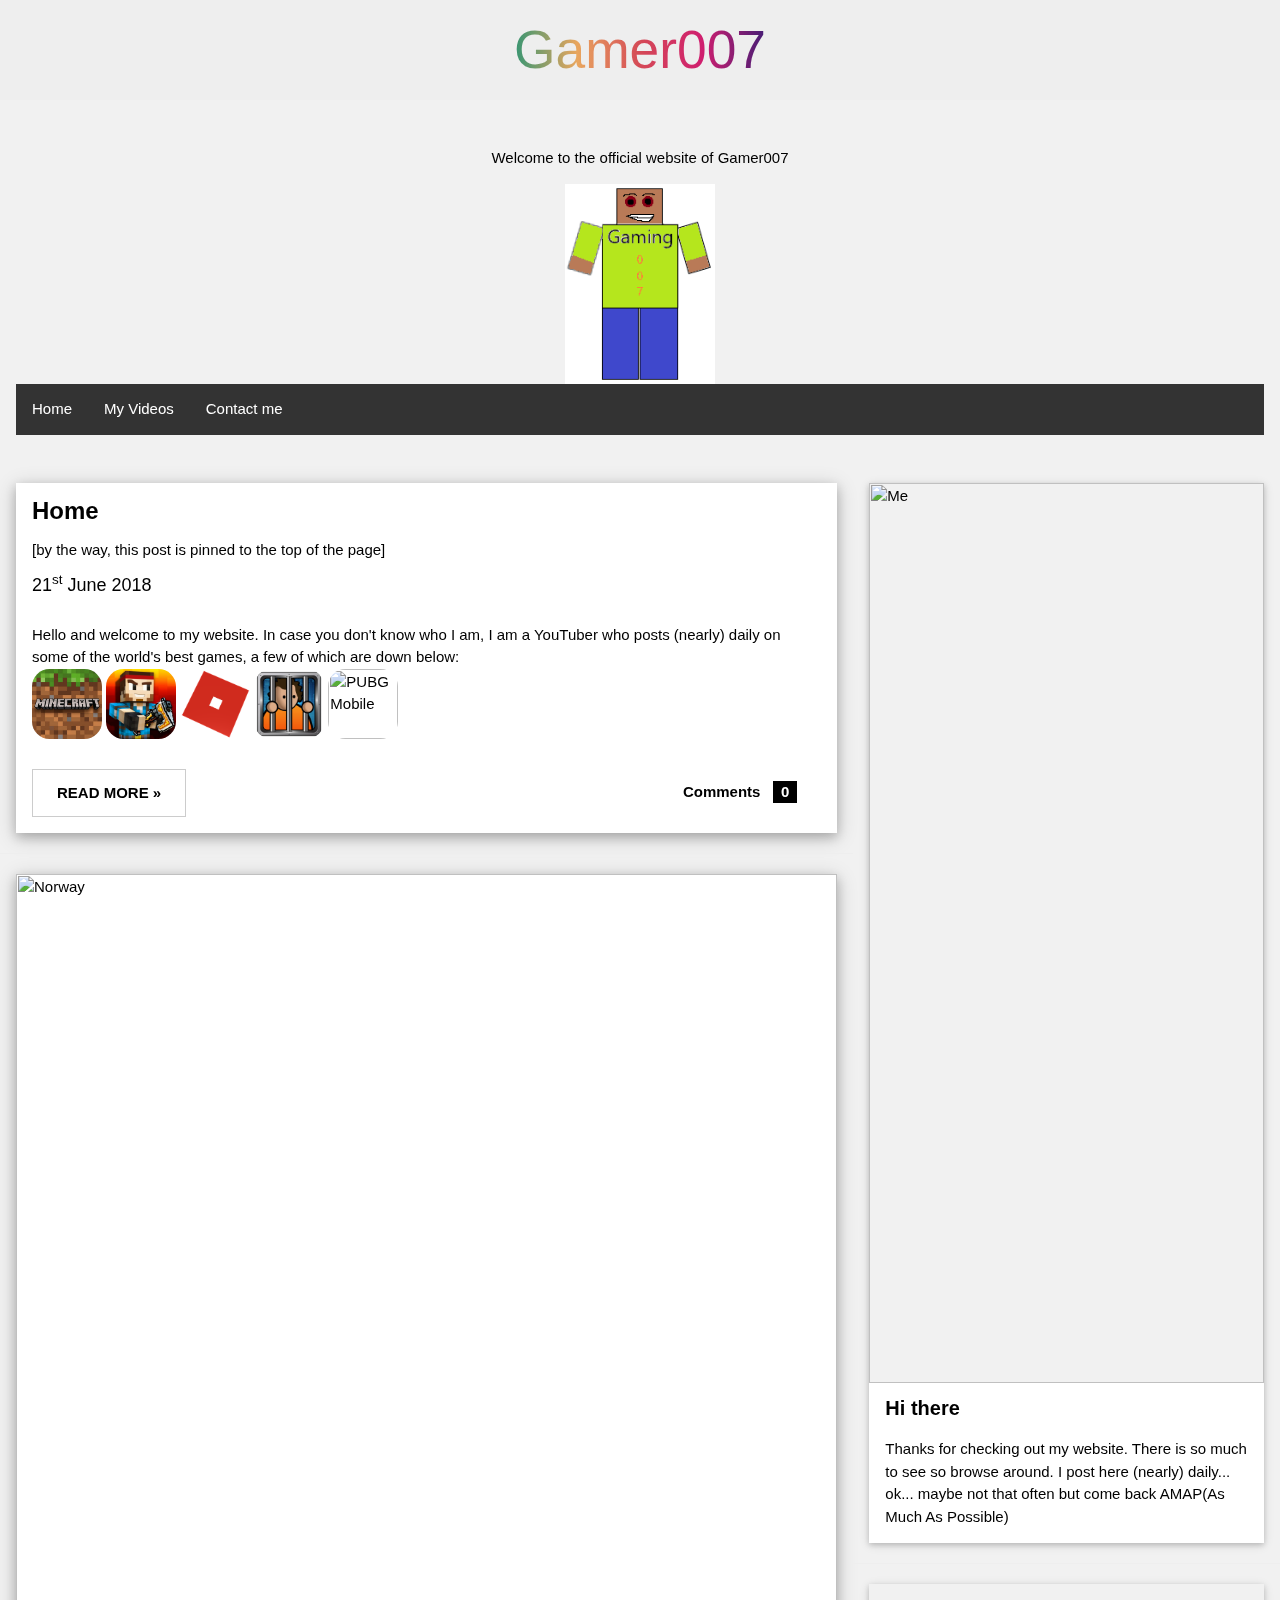
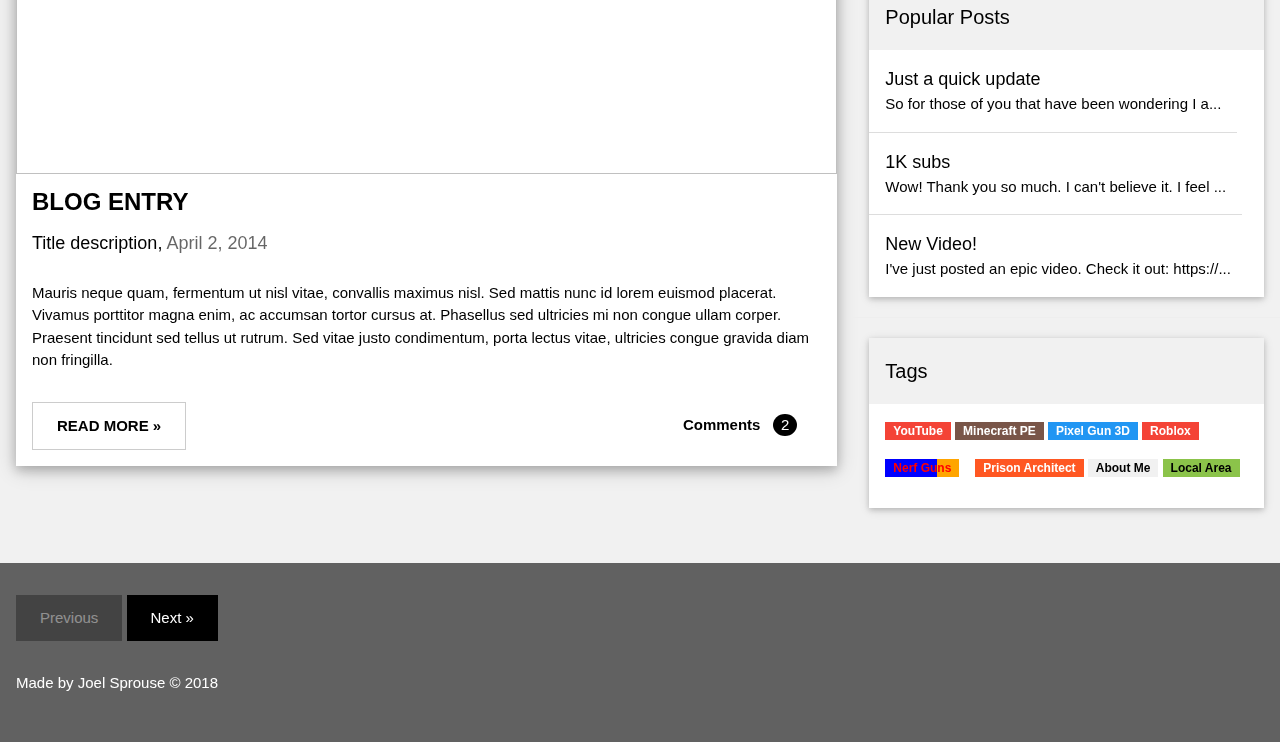
==== website/index.html @ 5d57d632 "File Reorganisation" ====
<html>
<head>
<title>Gamer007 | The official website of Gamer007</title>
<meta charset="UTF-8">
<meta name="viewport" content="width=device-width, initial-scale=1">
<link rel="stylesheet" href="https://www.w3schools.com/w3css/4/w3.css">
<link rel="stylesheet" href="https://fonts.googleapis.com/css?family=Raleway">
<link rel="stylesheet" type="text/css" href="MS Coursework.css">
<link rel="stylesheet" type="text/css" href="Navigation.css">
</head>

<body class="w3-light-grey">
<div class="w3-content" style="max-width:1400px">
<section class="light">
  <h1 class="gradient1">Gamer007</h1>
</section>
<header class="w3-container w3-center w3-padding-32"> 
  <p>Welcome to the official website of Gamer007</p>
<a href="index.html"><img src="logo.png" alt="Logo" class="center" name="WLogo" id="WLogo" height="200"></a>
<ul id="Navigation">
  <li><a href="index.html">Home</a></li>
  <li><a href="videos.html">My Videos</a></li>
  <li><a href="">Contact me</a></li>
</ul>
</header>

<div class="w3-row">
<div class="w3-col l8 s12">
<div class="w3-card-4 w3-margin w3-white">
    <div class="w3-container">
      <h3><b>Home</b></h3> [by the way, this post is pinned to the top of the page]
      <h5>21<sup>st</sup> June 2018</h5>
    </div>

    <div class="w3-container">
      <p>
	  Hello and welcome to my website. In case you don't know who I am, I am a YouTuber who posts (nearly) daily on some of the world's best games, a few of which are down below: <br>
	  <img class="app" src="media/minecraft_pe.jpg" alt="Minecraft Pocket Edition">
	  <img class="app" src="media/pixel_gun_3d.jpg" alt="Pixel Gun 3D">
	  <img class="app" src="media/roblox.jpg" alt="Roblox">
	  <img class="app" src="media/prison_architect_mobile.jpg" alt="Prison Architect">
	  <img class="app" src="media/pubg.png" alt="PUBG Mobile">
	  </p>
      <div class="w3-row">
        <div class="w3-col m8 s12">
          <p><button class="w3-button w3-padding-large w3-white w3-border"><b>READ MORE »</b></button></p>
        </div>
        <div class="w3-col m4 w3-hide-small">
          <p><span class="w3-padding-large w3-right"><b>Comments  </b> <span class="w3-tag">0</span></span></p>
        </div>
      </div>
    </div>
  </div>
  <hr>

  <!-- Blog entry -->
  <div class="w3-card-4 w3-margin w3-white">
  <img src="/w3images/bridge.jpg" alt="Norway" style="width:100%">
    <div class="w3-container">
      <h3><b>BLOG ENTRY</b></h3>
      <h5>Title description, <span class="w3-opacity">April 2, 2014</span></h5>
    </div>

    <div class="w3-container">
      <p>Mauris neque quam, fermentum ut nisl vitae, convallis maximus nisl. Sed mattis nunc id lorem euismod placerat. Vivamus porttitor magna enim, ac accumsan tortor cursus at. Phasellus sed ultricies mi non congue ullam corper. Praesent tincidunt sed
        tellus ut rutrum. Sed vitae justo condimentum, porta lectus vitae, ultricies congue gravida diam non fringilla.</p>
      <div class="w3-row">
        <div class="w3-col m8 s12">
          <p><button class="w3-button w3-padding-large w3-white w3-border"><b>READ MORE »</b></button></p>
        </div>
        <div class="w3-col m4 w3-hide-small">
          <p><span class="w3-padding-large w3-right"><b>Comments  </b> <span class="w3-badge">2</span></span></p>
        </div>
      </div>
    </div>
  </div>
<!-- END BLOG ENTRIES -->
</div>

<!-- Introduction menu -->
<div class="w3-col l4">
  <!-- About Card -->
  <div class="w3-card w3-margin w3-margin-top">
  <img src="/w3images/avatar_g.jpg" style="width:100%" alt="Me">
    <div class="w3-container w3-white">
      <h4><b>Hi there</b></h4>
      <p>Thanks for checking out my website. There is so much to see so browse around. I post here (nearly) daily... ok... maybe not that often but come back AMAP(As Much As Possible)</p>
    </div>
  </div><hr>
  
  <!-- Posts -->
  <div class="w3-card w3-margin">
    <div class="w3-container w3-padding">
      <h4>Popular Posts</h4>
    </div>
    <ul class="w3-ul w3-hoverable w3-white">
      <li class="w3-padding-16">
        <span class="w3-large">Just a quick update</span><br>
        <span>So for those of you that have been wondering I a...</span>
      </li>
      <li class="w3-padding-16">
        <span class="w3-large">1K subs</span><br>
        <span>Wow! Thank you so much. I can't believe it. I feel ...</span>
      </li>
	<li class="w3-padding-16">
        <span class="w3-large">New Video!</span><br>
        <span>I've just posted an epic video. Check it out: https://...</span>
      </li>	  
    </ul>
  </div>
  <hr> 
 
  <!-- Labels / tags -->
  <div class="w3-card w3-margin">
    <div class="w3-container w3-padding">
      <h4>Tags</h4>
    </div>
    <div class="w3-container w3-white">
    <p> 
	<a href=""><span class="w3-tag w3-red w3-small w3-margin-bottom">YouTube</span></a> <a href=""><span class="w3-tag w3-brown w3-small w3-margin-bottom">Minecraft PE</span></a> <a href=""><span class="w3-tag w3-blue w3-small w3-margin-bottom">Pixel Gun 3D</span></a> <a href=""><span class="w3-tag w3-red w3-small w3-margin-bottom">Roblox</span></a> <a href=""><span class="w3-tag blue80red20 w3-small w3-margin-bottom w3-margin-right">Nerf Guns</span></a><a href=""><span class="w3-tag w3-deep-orange w3-small w3-margin-bottom">Prison Architect</span></a>  <a href=""><span class="w3-tag w3-light-grey w3-small w3-margin-bottom">About Me</span></a> <a href=""><span class="w3-tag w3-light-green w3-small w3-margin-bottom">Local Area</span></a> 
    </p>
    </div>
  </div>
  
<!-- END Introduction Menu -->
</div>
</div>
<!-- END GRID -->
</div><br>

<!-- END w3-content -->
</div>

<!-- Footer -->
<footer class="w3-container w3-dark-grey w3-padding-32 w3-margin-top">
  <button class="w3-button w3-black w3-disabled w3-padding-large w3-margin-bottom">Previous</button>
  <button class="w3-button w3-black w3-padding-large w3-margin-bottom">Next »</button>
  <p>Made by Joel Sprouse     © 2018</p>
</footer>

</body>
</html>
---- website/MS Coursework.css ----
link.hover {style:underline;
	
}

img.app {
	border-radius: 25%;
	height: 70px;
}

h5 {
	font: 12px;
}

body,h1,h2,h3,h4,h5 {
	font-family: "Arial", sans-serif;
}

section.light {
  background: #eee;
}
@supports (mix-blend-mode: lighten) {
  section.light .gradient1 {
    display: inline-block;
    position: relative;
    color: #000;
    background: #fff;
    mix-blend-mode: multiply;
  }
  section.light .gradient1::before {
    content: '';
    display: block;
    position: absolute;
    top: 0;
    right: 0;
    bottom: 0;
    left: 0;
    background: linear-gradient(to right,#23966c, #faaa54, #e23b4a, #db0768, #360670);
    pointer-events: none;
	font-size: 50pt;
    mix-blend-mode: screen;
  }
}
@supports (mix-blend-mode: lighten) {
  section.light .gradient2 {
    display: inline-block;
    position: relative;
    color: #000;
    background: #fff;
    mix-blend-mode: multiply;
  }
  section.light .gradient2::before {
    content: '';
    display: block;
    position: absolute;
    top: 0;
    right: 0;
    bottom: 0;
    left: 0;
    background: radial-gradient(circle, #23966c, #faaa54, #e23b4a, #db0768, #360670);
    pointer-events: none;
  }
  section.light .gradient2::before {
    mix-blend-mode: screen;
  }
}

/* Page styling, ignore */

section {
  font-family: "Lato", sans-serif;
  text-align: center;
}

.gradient1 {
  font-size: 40pt;
  opacity: 0.9;
}

@font-face {
    font-family: Lato;
    src: (Lato-Regular.ttf);
}

span.blue80red20 {
  background: -webkit-linear-gradient(left, blue 70%, orange 30%);
  background: -moz-linear-gradient(left, blue 70%, orange 30%);
  background: -o-linear-gradient(left, blue 70%, orange 30%);
  background: linear-gradient(left, blue 70%, orange 30);
  color:#ff0000;
}

span.w3-tag {
	font-weight:bold;
}
---- website/Navigation.css ----
.ulist, .ulist ulist {
  list-style: none;
  text-decoration: none;
}

.ulist list.h:before {
  content: "\2713";
} /*Site History lists */


ul {
    list-style-type: none;
    margin: 0;
    padding: 0;
    overflow: hidden;
    background-color: #333;
}

li {
    float: left;
}

li a, .dropbtn {
    display: inline-block;
    color: white;
    text-align: center;
    padding: 14px 16px;
    text-decoration: none;
}

li a:hover, .dropdown:hover .dropbtn {
    background-color: red;
}

li.dropdown {
    display: inline-block;
}

.dropdown-content {
    display: none;
    position: absolute;
    background-color: #f9f9f9;
    min-width: 160px;
    box-shadow: 0px 8px 16px 0px rgba(0,0,0,0.2);
    z-index: 1;
}

.dropdown-content a {
    color: black;
    padding: 12px 16px;
    text-decoration: none;
    display: block;
    text-align: left;
}

.dropdown-content a:hover {background-color: #f1f1f1}

.dropdown:hover .dropdown-content {
    display: block;
}
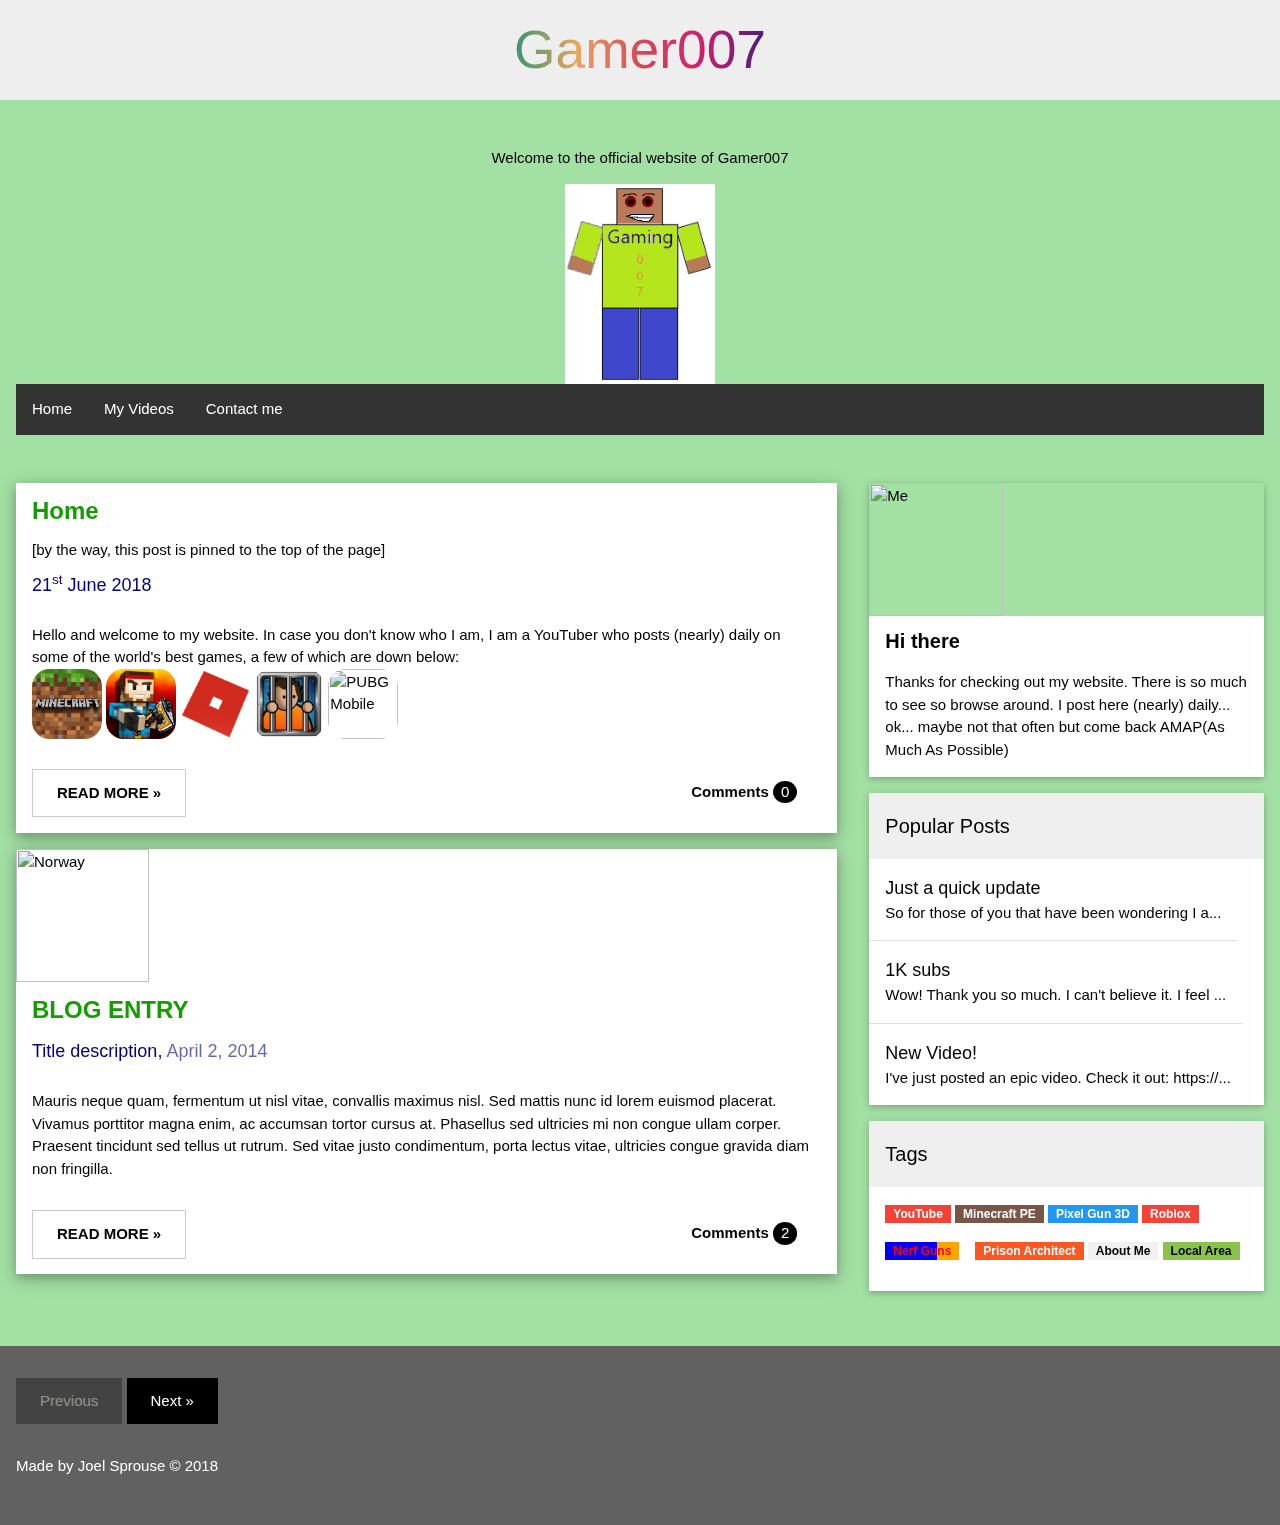
==== commit 400d76dd: "New Colour Scheme" ====
--- a/website/index.html
+++ b/website/index.html
@@ -9,7 +9,7 @@
 <link rel="stylesheet" type="text/css" href="Navigation.css">
 </head>
 
-<body class="w3-light-grey">
+<body class="background">
 <div class="w3-content" style="max-width:1400px">
 <section class="light">
   <h1 class="gradient1">Gamer007</h1>
@@ -46,16 +46,15 @@
           <p><button class="w3-button w3-padding-large w3-white w3-border"><b>READ MORE »</b></button></p>
         </div>
         <div class="w3-col m4 w3-hide-small">
-          <p><span class="w3-padding-large w3-right"><b>Comments  </b> <span class="w3-tag">0</span></span></p>
+          <p><span class="w3-padding-large w3-right"><b>Comments  </b> <span class="w3-badge">0</span></span></p>
         </div>
       </div>
     </div>
   </div>
-  <hr>
 
   <!-- Blog entry -->
   <div class="w3-card-4 w3-margin w3-white">
-  <img src="/w3images/bridge.jpg" alt="Norway" style="width:100%">
+  <img src="/w3images/bridge.jpg" alt="Norway" style="width:100pt">
     <div class="w3-container">
       <h3><b>BLOG ENTRY</b></h3>
       <h5>Title description, <span class="w3-opacity">April 2, 2014</span></h5>
@@ -69,7 +68,7 @@
           <p><button class="w3-button w3-padding-large w3-white w3-border"><b>READ MORE »</b></button></p>
         </div>
         <div class="w3-col m4 w3-hide-small">
-          <p><span class="w3-padding-large w3-right"><b>Comments  </b> <span class="w3-badge">2</span></span></p>
+          <p><span class="w3-padding-large w3-right"><b>Comments  </b> <span class="w3-badge">2</span></span></p>
         </div>
       </div>
     </div>
@@ -81,16 +80,16 @@
 <div class="w3-col l4">
   <!-- About Card -->
   <div class="w3-card w3-margin w3-margin-top">
-  <img src="/w3images/avatar_g.jpg" style="width:100%" alt="Me">
+  <img src="/w3images/avatar_g.jpg" style="width:100pt" alt="Me">
     <div class="w3-container w3-white">
       <h4><b>Hi there</b></h4>
       <p>Thanks for checking out my website. There is so much to see so browse around. I post here (nearly) daily... ok... maybe not that often but come back AMAP(As Much As Possible)</p>
     </div>
-  </div><hr>
+  </div>
   
   <!-- Posts -->
   <div class="w3-card w3-margin">
-    <div class="w3-container w3-padding">
+    <div class="w3-container w3-padding near-white">
       <h4>Popular Posts</h4>
     </div>
     <ul class="w3-ul w3-hoverable w3-white">
@@ -108,11 +107,10 @@
       </li>	  
     </ul>
   </div>
-  <hr> 
  
   <!-- Labels / tags -->
   <div class="w3-card w3-margin">
-    <div class="w3-container w3-padding">
+    <div class="w3-container w3-padding near-white">
       <h4>Tags</h4>
     </div>
     <div class="w3-container w3-white">
@@ -139,4 +137,4 @@
 </footer>
 
 </body>
-</html>
+</html>--- a/website/MS Coursework.css
+++ b/website/MS Coursework.css
@@ -1,5 +1,13 @@
-link.hover {style:underline;
-	
+link.hover {
+style:underline;	
+}
+
+body.background {
+background-color:#a3e0a4;
+}
+
+.near-white {
+background-color:#efefef
 }
 
 img.app {
@@ -7,8 +15,13 @@
 	height: 70px;
 }
 
+h3 {
+color:#149d00;
+}
+
 h5 {
 	font: 12px;
+	color:#000080;
 }
 
 body,h1,h2,h3,h4,h5 {
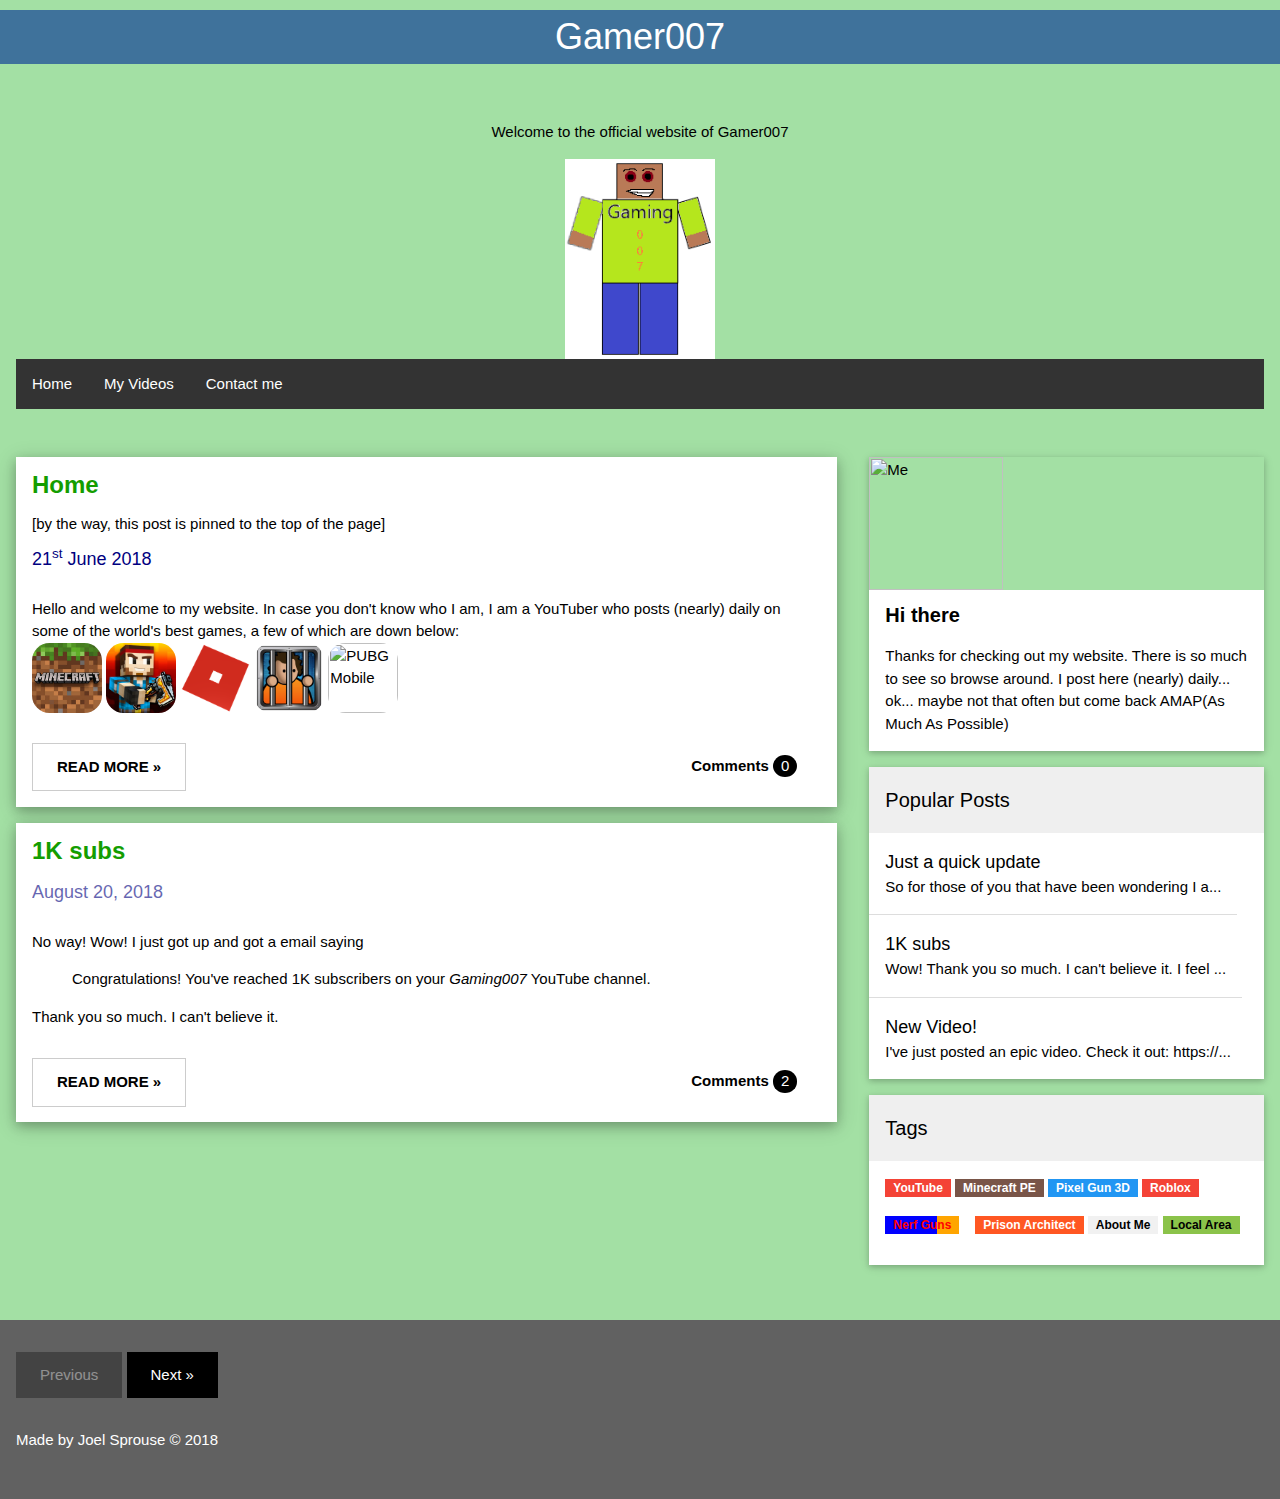
==== commit 0f87c15c: "More changes" ====
--- a/website/index.html
+++ b/website/index.html
@@ -11,8 +11,8 @@
 
 <body class="background">
 <div class="w3-content" style="max-width:1400px">
-<section class="light">
-  <h1 class="gradient1">Gamer007</h1>
+<section class="sitetitle">
+  <h1>Gamer007</h1>
 </section>
 <header class="w3-container w3-center w3-padding-32"> 
   <p>Welcome to the official website of Gamer007</p>
@@ -54,15 +54,15 @@
 
   <!-- Blog entry -->
   <div class="w3-card-4 w3-margin w3-white">
-  <img src="/w3images/bridge.jpg" alt="Norway" style="width:100pt">
     <div class="w3-container">
-      <h3><b>BLOG ENTRY</b></h3>
-      <h5>Title description, <span class="w3-opacity">April 2, 2014</span></h5>
+      <h3><b>1K subs</b></h3>
+      <h5><span class="w3-opacity">August 20, 2018</span></h5>
     </div>
 
     <div class="w3-container">
-      <p>Mauris neque quam, fermentum ut nisl vitae, convallis maximus nisl. Sed mattis nunc id lorem euismod placerat. Vivamus porttitor magna enim, ac accumsan tortor cursus at. Phasellus sed ultricies mi non congue ullam corper. Praesent tincidunt sed
-        tellus ut rutrum. Sed vitae justo condimentum, porta lectus vitae, ultricies congue gravida diam non fringilla.</p>
+      <p>No way! Wow! I just got up and got a email saying 
+      <blockquote>Congratulations! You've reached 1K subscribers on your <i>Gaming007</i> YouTube channel. </blockquote>
+       Thank you so much. I can't believe it. </p>
       <div class="w3-row">
         <div class="w3-col m8 s12">
           <p><button class="w3-button w3-padding-large w3-white w3-border"><b>READ MORE »</b></button></p>
--- a/website/MS Coursework.css
+++ b/website/MS Coursework.css
@@ -28,65 +28,10 @@
 	font-family: "Arial", sans-serif;
 }
 
-section.light {
-  background: #eee;
-}
-@supports (mix-blend-mode: lighten) {
-  section.light .gradient1 {
-    display: inline-block;
-    position: relative;
-    color: #000;
-    background: #fff;
-    mix-blend-mode: multiply;
-  }
-  section.light .gradient1::before {
-    content: '';
-    display: block;
-    position: absolute;
-    top: 0;
-    right: 0;
-    bottom: 0;
-    left: 0;
-    background: linear-gradient(to right,#23966c, #faaa54, #e23b4a, #db0768, #360670);
-    pointer-events: none;
-	font-size: 50pt;
-    mix-blend-mode: screen;
-  }
-}
-@supports (mix-blend-mode: lighten) {
-  section.light .gradient2 {
-    display: inline-block;
-    position: relative;
-    color: #000;
-    background: #fff;
-    mix-blend-mode: multiply;
-  }
-  section.light .gradient2::before {
-    content: '';
-    display: block;
-    position: absolute;
-    top: 0;
-    right: 0;
-    bottom: 0;
-    left: 0;
-    background: radial-gradient(circle, #23966c, #faaa54, #e23b4a, #db0768, #360670);
-    pointer-events: none;
-  }
-  section.light .gradient2::before {
-    mix-blend-mode: screen;
-  }
-}
-
-/* Page styling, ignore */
-
-section {
-  font-family: "Lato", sans-serif;
-  text-align: center;
-}
-
-.gradient1 {
-  font-size: 40pt;
-  opacity: 0.9;
+.sitetitle {
+background-color:#3F729B;
+color:FFFFFF;
+text-align:center;
 }
 
 @font-face {
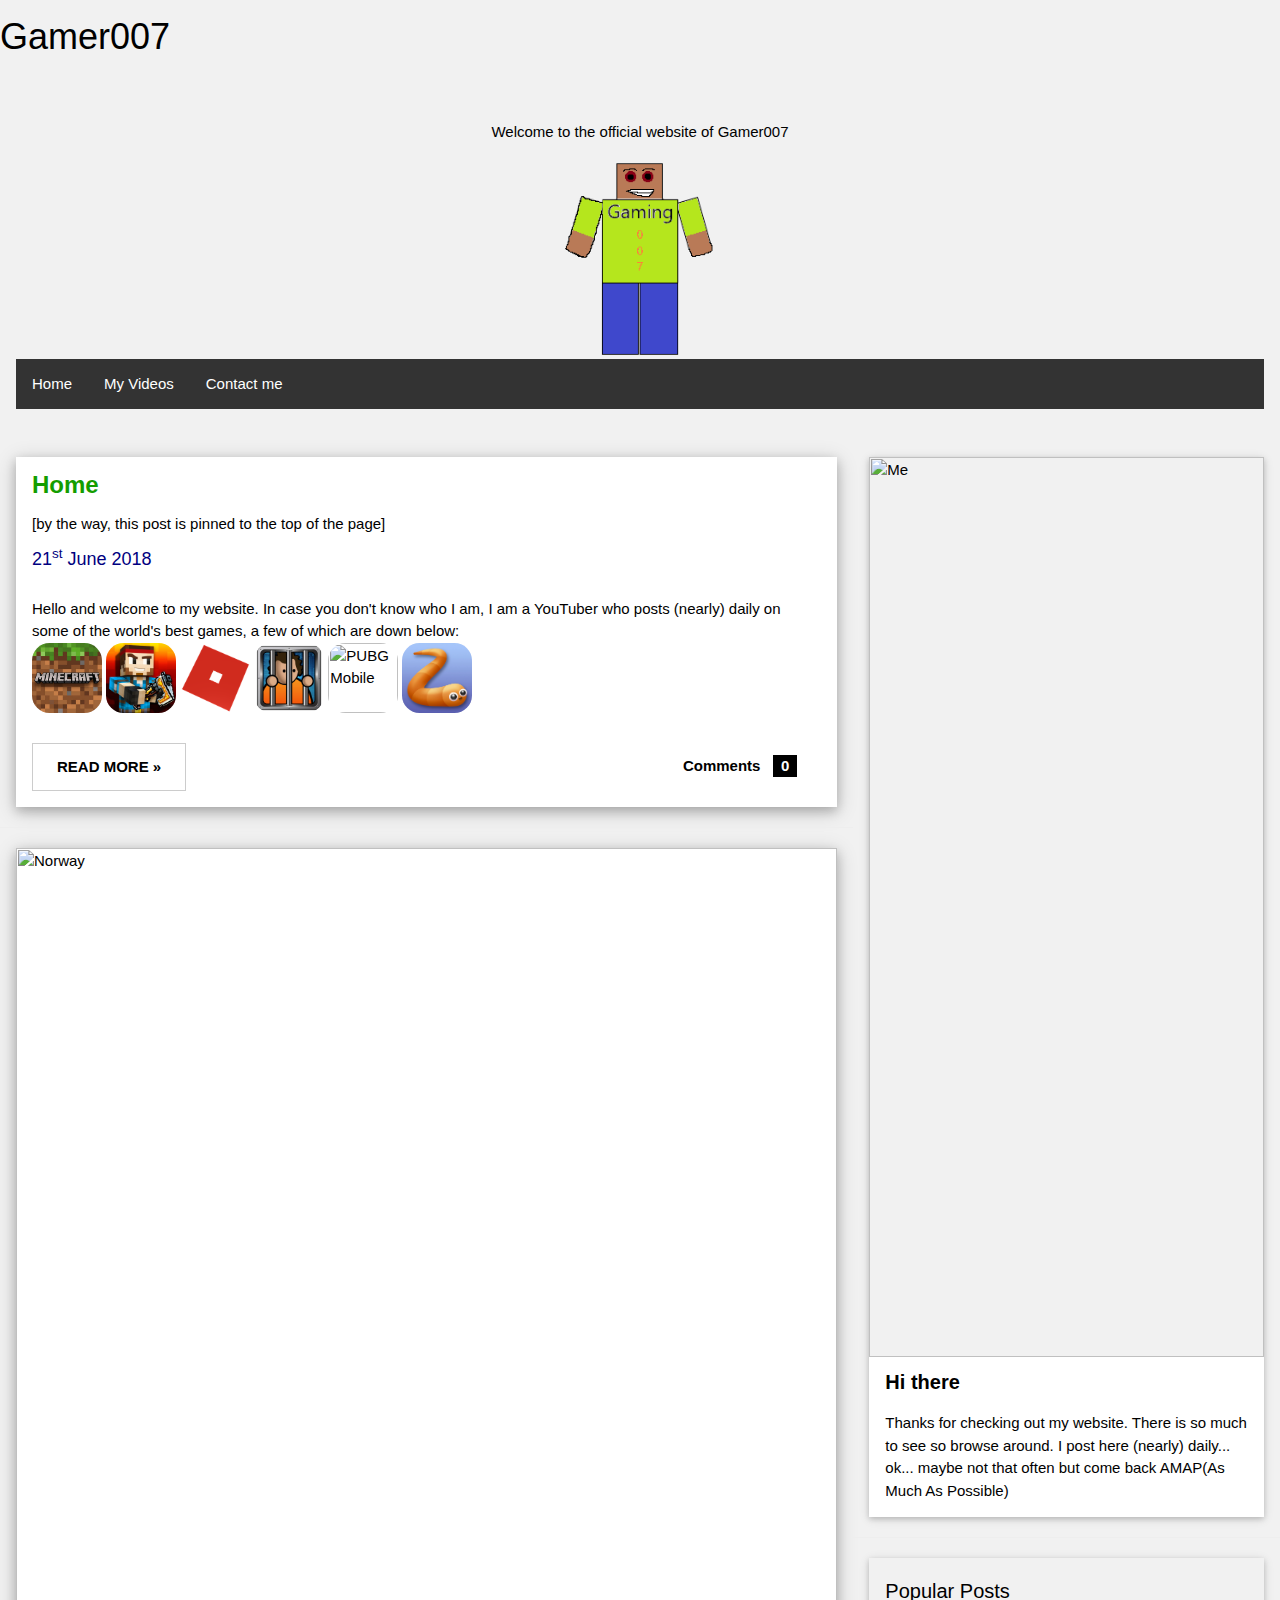
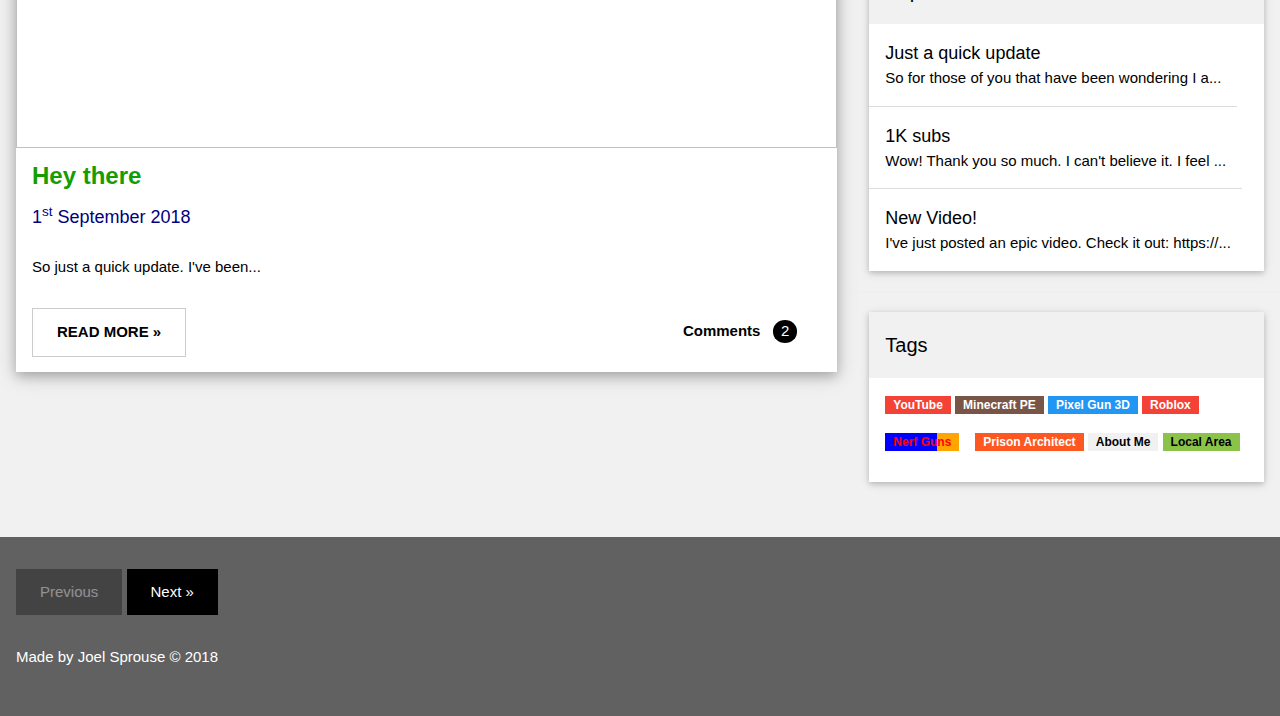
==== commit 8cbe7e6b: "home" ====
--- a/website/index.html
+++ b/website/index.html
@@ -3,16 +3,16 @@
 <title>Gamer007 | The official website of Gamer007</title>
 <meta charset="UTF-8">
 <meta name="viewport" content="width=device-width, initial-scale=1">
-<link rel="stylesheet" href="https://www.w3schools.com/w3css/4/w3.css">
+<link rel="stylesheet" href="w3schools.css">
 <link rel="stylesheet" href="https://fonts.googleapis.com/css?family=Raleway">
 <link rel="stylesheet" type="text/css" href="MS Coursework.css">
 <link rel="stylesheet" type="text/css" href="Navigation.css">
 </head>
 
-<body class="background">
+<body class="w3-light-grey">
 <div class="w3-content" style="max-width:1400px">
-<section class="sitetitle">
-  <h1>Gamer007</h1>
+<section class="light">
+  <h1 class="gradient1">Gamer007</h1>
 </section>
 <header class="w3-container w3-center w3-padding-32"> 
   <p>Welcome to the official website of Gamer007</p>
@@ -40,35 +40,36 @@
 	  <img class="app" src="media/roblox.jpg" alt="Roblox">
 	  <img class="app" src="media/prison_architect_mobile.jpg" alt="Prison Architect">
 	  <img class="app" src="media/pubg.png" alt="PUBG Mobile">
+	  <img class="app" src="media/slitherio.png" alt="Slither.io">
 	  </p>
       <div class="w3-row">
         <div class="w3-col m8 s12">
           <p><button class="w3-button w3-padding-large w3-white w3-border"><b>READ MORE »</b></button></p>
         </div>
         <div class="w3-col m4 w3-hide-small">
-          <p><span class="w3-padding-large w3-right"><b>Comments  </b> <span class="w3-badge">0</span></span></p>
+          <p><span class="w3-padding-large w3-right"><b>Comments  </b> <span class="w3-tag">0</span></span></p>
         </div>
       </div>
     </div>
   </div>
+  <hr>
 
   <!-- Blog entry -->
   <div class="w3-card-4 w3-margin w3-white">
+  <img src="/w3images/bridge.jpg" alt="Norway" style="width:100%">
     <div class="w3-container">
-      <h3><b>1K subs</b></h3>
-      <h5><span class="w3-opacity">August 20, 2018</span></h5>
+      <h3><b>Hey there</b></h3>
+      <h5>1<sup>st</sup> September 2018</h5>
     </div>
 
     <div class="w3-container">
-      <p>No way! Wow! I just got up and got a email saying 
-      <blockquote>Congratulations! You've reached 1K subscribers on your <i>Gaming007</i> YouTube channel. </blockquote>
-       Thank you so much. I can't believe it. </p>
+      <p>So just a quick update. I've been...</p>
       <div class="w3-row">
         <div class="w3-col m8 s12">
           <p><button class="w3-button w3-padding-large w3-white w3-border"><b>READ MORE »</b></button></p>
         </div>
         <div class="w3-col m4 w3-hide-small">
-          <p><span class="w3-padding-large w3-right"><b>Comments  </b> <span class="w3-badge">2</span></span></p>
+          <p><span class="w3-padding-large w3-right"><b>Comments  </b> <span class="w3-badge">2</span></span></p>
         </div>
       </div>
     </div>
@@ -80,16 +81,16 @@
 <div class="w3-col l4">
   <!-- About Card -->
   <div class="w3-card w3-margin w3-margin-top">
-  <img src="/w3images/avatar_g.jpg" style="width:100pt" alt="Me">
+  <img src="/w3images/avatar_g.jpg" style="width:100%" alt="Me">
     <div class="w3-container w3-white">
       <h4><b>Hi there</b></h4>
       <p>Thanks for checking out my website. There is so much to see so browse around. I post here (nearly) daily... ok... maybe not that often but come back AMAP(As Much As Possible)</p>
     </div>
-  </div>
+  </div><hr>
   
   <!-- Posts -->
   <div class="w3-card w3-margin">
-    <div class="w3-container w3-padding near-white">
+    <div class="w3-container w3-padding">
       <h4>Popular Posts</h4>
     </div>
     <ul class="w3-ul w3-hoverable w3-white">
@@ -107,10 +108,11 @@
       </li>	  
     </ul>
   </div>
+  <hr> 
  
   <!-- Labels / tags -->
   <div class="w3-card w3-margin">
-    <div class="w3-container w3-padding near-white">
+    <div class="w3-container w3-padding">
       <h4>Tags</h4>
     </div>
     <div class="w3-container w3-white">
@@ -137,4 +139,4 @@
 </footer>
 
 </body>
-</html>+</html>
--- a/website/w3schools.css
+++ b/website/w3schools.css
@@ -0,0 +1,231 @@
+/* W3.CSS 4.10 February 2018 by Jan Egil and Borge Refsnes */
+html{box-sizing:border-box}*,*:before,*:after{box-sizing:inherit}
+/* Extract from normalize.css by Nicolas Gallagher and Jonathan Neal git.io/normalize */
+html{-ms-text-size-adjust:100%;-webkit-text-size-adjust:100%}body{margin:0}
+article,aside,details,figcaption,figure,footer,header,main,menu,nav,section,summary{display:block}
+audio,canvas,progress,video{display:inline-block}progress{vertical-align:baseline}
+audio:not([controls]){display:none;height:0}[hidden],template{display:none}
+a{background-color:transparent;-webkit-text-decoration-skip:objects}
+a:active,a:hover{outline-width:0}abbr[title]{border-bottom:none;text-decoration:underline;text-decoration:underline dotted}
+dfn{font-style:italic}mark{background:#ff0;color:#000}
+small{font-size:80%}sub,sup{font-size:75%;line-height:0;position:relative;vertical-align:baseline}
+sub{bottom:-0.25em}sup{top:-0.5em}figure{margin:1em 40px}img{border-style:none}svg:not(:root){overflow:hidden}
+code,kbd,pre,samp{font-family:monospace,monospace;font-size:1em}hr{box-sizing:content-box;height:0;overflow:visible}
+button,input,select,textarea{font:inherit;margin:0}optgroup{font-weight:bold}
+button,input{overflow:visible}button,select{text-transform:none}
+button,html [type=button],[type=reset],[type=submit]{-webkit-appearance:button}
+button::-moz-focus-inner, [type=button]::-moz-focus-inner, [type=reset]::-moz-focus-inner, [type=submit]::-moz-focus-inner{border-style:none;padding:0}
+button:-moz-focusring, [type=button]:-moz-focusring, [type=reset]:-moz-focusring, [type=submit]:-moz-focusring{outline:1px dotted ButtonText}
+fieldset{border:1px solid #c0c0c0;margin:0 2px;padding:.35em .625em .75em}
+legend{color:inherit;display:table;max-width:100%;padding:0;white-space:normal}textarea{overflow:auto}
+[type=checkbox],[type=radio]{padding:0}
+[type=number]::-webkit-inner-spin-button,[type=number]::-webkit-outer-spin-button{height:auto}
+[type=search]{-webkit-appearance:textfield;outline-offset:-2px}
+[type=search]::-webkit-search-cancel-button,[type=search]::-webkit-search-decoration{-webkit-appearance:none}
+::-webkit-input-placeholder{color:inherit;opacity:0.54}
+::-webkit-file-upload-button{-webkit-appearance:button;font:inherit}
+/* End extract */
+html,body{font-family:Verdana,sans-serif;font-size:15px;line-height:1.5}html{overflow-x:hidden}
+h1{font-size:36px}h2{font-size:30px}h3{font-size:24px}h4{font-size:20px}h5{font-size:18px}h6{font-size:16px}.w3-serif{font-family:serif}
+h1,h2,h3,h4,h5,h6{font-family:"Segoe UI",Arial,sans-serif;font-weight:400;margin:10px 0}.w3-wide{letter-spacing:4px}
+hr{border:0;border-top:1px solid #eee;margin:20px 0}
+.w3-image{max-width:100%;height:auto}img{vertical-align:middle}a{color:inherit}
+.w3-table,.w3-table-all{border-collapse:collapse;border-spacing:0;width:100%;display:table}.w3-table-all{border:1px solid #ccc}
+.w3-bordered tr,.w3-table-all tr{border-bottom:1px solid #ddd}.w3-striped tbody tr:nth-child(even){background-color:#f1f1f1}
+.w3-table-all tr:nth-child(odd){background-color:#fff}.w3-table-all tr:nth-child(even){background-color:#f1f1f1}
+.w3-hoverable tbody tr:hover,.w3-ul.w3-hoverable li:hover{background-color:#ccc}.w3-centered tr th,.w3-centered tr td{text-align:center}
+.w3-table td,.w3-table th,.w3-table-all td,.w3-table-all th{padding:8px 8px;display:table-cell;text-align:left;vertical-align:top}
+.w3-table th:first-child,.w3-table td:first-child,.w3-table-all th:first-child,.w3-table-all td:first-child{padding-left:16px}
+.w3-btn,.w3-button{border:none;display:inline-block;padding:8px 16px;vertical-align:middle;overflow:hidden;text-decoration:none;color:inherit;background-color:inherit;text-align:center;cursor:pointer;white-space:nowrap}
+.w3-btn:hover{box-shadow:0 8px 16px 0 rgba(0,0,0,0.2),0 6px 20px 0 rgba(0,0,0,0.19)}
+.w3-btn,.w3-button{-webkit-touch-callout:none;-webkit-user-select:none;-khtml-user-select:none;-moz-user-select:none;-ms-user-select:none;user-select:none}   
+.w3-disabled,.w3-btn:disabled,.w3-button:disabled{cursor:not-allowed;opacity:0.3}.w3-disabled *,:disabled *{pointer-events:none}
+.w3-btn.w3-disabled:hover,.w3-btn:disabled:hover{box-shadow:none}
+.w3-badge,.w3-tag{background-color:#000;color:#fff;display:inline-block;padding-left:8px;padding-right:8px;text-align:center}.w3-badge{border-radius:50%}
+.w3-ul{list-style-type:none;padding:0;margin:0}.w3-ul li{padding:8px 16px;border-bottom:1px solid #ddd}.w3-ul li:last-child{border-bottom:none}
+.w3-tooltip,.w3-display-container{position:relative}.w3-tooltip .w3-text{display:none}.w3-tooltip:hover .w3-text{display:inline-block}
+.w3-ripple:active{opacity:0.5}.w3-ripple{transition:opacity 0s}
+.w3-input{padding:8px;display:block;border:none;border-bottom:1px solid #ccc;width:100%}
+.w3-select{padding:9px 0;width:100%;border:none;border-bottom:1px solid #ccc}
+.w3-dropdown-click,.w3-dropdown-hover{position:relative;display:inline-block;cursor:pointer}
+.w3-dropdown-hover:hover .w3-dropdown-content{display:block}
+.w3-dropdown-hover:first-child,.w3-dropdown-click:hover{background-color:#ccc;color:#000}
+.w3-dropdown-hover:hover > .w3-button:first-child,.w3-dropdown-click:hover > .w3-button:first-child{background-color:#ccc;color:#000}
+.w3-dropdown-content{cursor:auto;color:#000;background-color:#fff;display:none;position:absolute;min-width:160px;margin:0;padding:0;z-index:1}
+.w3-check,.w3-radio{width:24px;height:24px;position:relative;top:6px}
+.w3-sidebar{height:100%;width:200px;background-color:#fff;position:fixed!important;z-index:1;overflow:auto}
+.w3-bar-block .w3-dropdown-hover,.w3-bar-block .w3-dropdown-click{width:100%}
+.w3-bar-block .w3-dropdown-hover .w3-dropdown-content,.w3-bar-block .w3-dropdown-click .w3-dropdown-content{min-width:100%}
+.w3-bar-block .w3-dropdown-hover .w3-button,.w3-bar-block .w3-dropdown-click .w3-button{width:100%;text-align:left;padding:8px 16px}
+.w3-main,#main{transition:margin-left .4s}
+.w3-modal{z-index:3;display:none;padding-top:100px;position:fixed;left:0;top:0;width:100%;height:100%;overflow:auto;background-color:rgb(0,0,0);background-color:rgba(0,0,0,0.4)}
+.w3-modal-content{margin:auto;background-color:#fff;position:relative;padding:0;outline:0;width:600px}
+.w3-bar{width:100%;overflow:hidden}.w3-center .w3-bar{display:inline-block;width:auto}
+.w3-bar .w3-bar-item{padding:8px 16px;float:left;width:auto;border:none;display:block;outline:0}
+.w3-bar .w3-dropdown-hover,.w3-bar .w3-dropdown-click{position:static;float:left}
+.w3-bar .w3-button{white-space:normal}
+.w3-bar-block .w3-bar-item{width:100%;display:block;padding:8px 16px;text-align:left;border:none;white-space:normal;float:none;outline:0}
+.w3-bar-block.w3-center .w3-bar-item{text-align:center}.w3-block{display:block;width:100%}
+.w3-responsive{display:block;overflow-x:auto}
+.w3-container:after,.w3-container:before,.w3-panel:after,.w3-panel:before,.w3-row:after,.w3-row:before,.w3-row-padding:after,.w3-row-padding:before,
+.w3-cell-row:before,.w3-cell-row:after,.w3-clear:after,.w3-clear:before,.w3-bar:before,.w3-bar:after{content:"";display:table;clear:both}
+.w3-col,.w3-half,.w3-third,.w3-twothird,.w3-threequarter,.w3-quarter{float:left;width:100%}
+.w3-col.s1{width:8.33333%}.w3-col.s2{width:16.66666%}.w3-col.s3{width:24.99999%}.w3-col.s4{width:33.33333%}
+.w3-col.s5{width:41.66666%}.w3-col.s6{width:49.99999%}.w3-col.s7{width:58.33333%}.w3-col.s8{width:66.66666%}
+.w3-col.s9{width:74.99999%}.w3-col.s10{width:83.33333%}.w3-col.s11{width:91.66666%}.w3-col.s12{width:99.99999%}
+@media (min-width:601px){.w3-col.m1{width:8.33333%}.w3-col.m2{width:16.66666%}.w3-col.m3,.w3-quarter{width:24.99999%}.w3-col.m4,.w3-third{width:33.33333%}
+.w3-col.m5{width:41.66666%}.w3-col.m6,.w3-half{width:49.99999%}.w3-col.m7{width:58.33333%}.w3-col.m8,.w3-twothird{width:66.66666%}
+.w3-col.m9,.w3-threequarter{width:74.99999%}.w3-col.m10{width:83.33333%}.w3-col.m11{width:91.66666%}.w3-col.m12{width:99.99999%}}
+@media (min-width:993px){.w3-col.l1{width:8.33333%}.w3-col.l2{width:16.66666%}.w3-col.l3{width:24.99999%}.w3-col.l4{width:33.33333%}
+.w3-col.l5{width:41.66666%}.w3-col.l6{width:49.99999%}.w3-col.l7{width:58.33333%}.w3-col.l8{width:66.66666%}
+.w3-col.l9{width:74.99999%}.w3-col.l10{width:83.33333%}.w3-col.l11{width:91.66666%}.w3-col.l12{width:99.99999%}}
+.w3-content{max-width:980px;margin:auto}.w3-rest{overflow:hidden}
+.w3-cell-row{display:table;width:100%}.w3-cell{display:table-cell}
+.w3-cell-top{vertical-align:top}.w3-cell-middle{vertical-align:middle}.w3-cell-bottom{vertical-align:bottom}
+.w3-hide{display:none!important}.w3-show-block,.w3-show{display:block!important}.w3-show-inline-block{display:inline-block!important}
+@media (max-width:600px){.w3-modal-content{margin:0 10px;width:auto!important}.w3-modal{padding-top:30px}
+.w3-dropdown-hover.w3-mobile .w3-dropdown-content,.w3-dropdown-click.w3-mobile .w3-dropdown-content{position:relative}	
+.w3-hide-small{display:none!important}.w3-mobile{display:block;width:100%!important}.w3-bar-item.w3-mobile,.w3-dropdown-hover.w3-mobile,.w3-dropdown-click.w3-mobile{text-align:center}
+.w3-dropdown-hover.w3-mobile,.w3-dropdown-hover.w3-mobile .w3-btn,.w3-dropdown-hover.w3-mobile .w3-button,.w3-dropdown-click.w3-mobile,.w3-dropdown-click.w3-mobile .w3-btn,.w3-dropdown-click.w3-mobile .w3-button{width:100%}}
+@media (max-width:768px){.w3-modal-content{width:500px}.w3-modal{padding-top:50px}}
+@media (min-width:993px){.w3-modal-content{width:900px}.w3-hide-large{display:none!important}.w3-sidebar.w3-collapse{display:block!important}}
+@media (max-width:992px) and (min-width:601px){.w3-hide-medium{display:none!important}}
+@media (max-width:992px){.w3-sidebar.w3-collapse{display:none}.w3-main{margin-left:0!important;margin-right:0!important}}
+.w3-top,.w3-bottom{position:fixed;width:100%;z-index:1}.w3-top{top:0}.w3-bottom{bottom:0}
+.w3-overlay{position:fixed;display:none;width:100%;height:100%;top:0;left:0;right:0;bottom:0;background-color:rgba(0,0,0,0.5);z-index:2}
+.w3-display-topleft{position:absolute;left:0;top:0}.w3-display-topright{position:absolute;right:0;top:0}
+.w3-display-bottomleft{position:absolute;left:0;bottom:0}.w3-display-bottomright{position:absolute;right:0;bottom:0}
+.w3-display-middle{position:absolute;top:50%;left:50%;transform:translate(-50%,-50%);-ms-transform:translate(-50%,-50%)}
+.w3-display-left{position:absolute;top:50%;left:0%;transform:translate(0%,-50%);-ms-transform:translate(-0%,-50%)}
+.w3-display-right{position:absolute;top:50%;right:0%;transform:translate(0%,-50%);-ms-transform:translate(0%,-50%)}
+.w3-display-topmiddle{position:absolute;left:50%;top:0;transform:translate(-50%,0%);-ms-transform:translate(-50%,0%)}
+.w3-display-bottommiddle{position:absolute;left:50%;bottom:0;transform:translate(-50%,0%);-ms-transform:translate(-50%,0%)}
+.w3-display-container:hover .w3-display-hover{display:block}.w3-display-container:hover span.w3-display-hover{display:inline-block}.w3-display-hover{display:none}
+.w3-display-position{position:absolute}
+.w3-circle{border-radius:50%}
+.w3-round-small{border-radius:2px}.w3-round,.w3-round-medium{border-radius:4px}.w3-round-large{border-radius:8px}.w3-round-xlarge{border-radius:16px}.w3-round-xxlarge{border-radius:32px}
+.w3-row-padding,.w3-row-padding>.w3-half,.w3-row-padding>.w3-third,.w3-row-padding>.w3-twothird,.w3-row-padding>.w3-threequarter,.w3-row-padding>.w3-quarter,.w3-row-padding>.w3-col{padding:0 8px}
+.w3-container,.w3-panel{padding:0.01em 16px}.w3-panel{margin-top:16px;margin-bottom:16px}
+.w3-code,.w3-codespan{font-family:Consolas,"courier new";font-size:16px}
+.w3-code{width:auto;background-color:#fff;padding:8px 12px;border-left:4px solid #4CAF50;word-wrap:break-word}
+.w3-codespan{color:crimson;background-color:#f1f1f1;padding-left:4px;padding-right:4px;font-size:110%}
+.w3-card,.w3-card-2{box-shadow:0 2px 5px 0 rgba(0,0,0,0.16),0 2px 10px 0 rgba(0,0,0,0.12)}
+.w3-card-4,.w3-hover-shadow:hover{box-shadow:0 4px 10px 0 rgba(0,0,0,0.2),0 4px 20px 0 rgba(0,0,0,0.19)}
+.w3-spin{animation:w3-spin 2s infinite linear}@keyframes w3-spin{0%{transform:rotate(0deg)}100%{transform:rotate(359deg)}}
+.w3-animate-fading{animation:fading 10s infinite}@keyframes fading{0%{opacity:0}50%{opacity:1}100%{opacity:0}}
+.w3-animate-opacity{animation:opac 0.8s}@keyframes opac{from{opacity:0} to{opacity:1}}
+.w3-animate-top{position:relative;animation:animatetop 0.4s}@keyframes animatetop{from{top:-300px;opacity:0} to{top:0;opacity:1}}
+.w3-animate-left{position:relative;animation:animateleft 0.4s}@keyframes animateleft{from{left:-300px;opacity:0} to{left:0;opacity:1}}
+.w3-animate-right{position:relative;animation:animateright 0.4s}@keyframes animateright{from{right:-300px;opacity:0} to{right:0;opacity:1}}
+.w3-animate-bottom{position:relative;animation:animatebottom 0.4s}@keyframes animatebottom{from{bottom:-300px;opacity:0} to{bottom:0;opacity:1}}
+.w3-animate-zoom {animation:animatezoom 0.6s}@keyframes animatezoom{from{transform:scale(0)} to{transform:scale(1)}}
+.w3-animate-input{transition:width 0.4s ease-in-out}.w3-animate-input:focus{width:100%!important}
+.w3-opacity,.w3-hover-opacity:hover{opacity:0.60}.w3-opacity-off,.w3-hover-opacity-off:hover{opacity:1}
+.w3-opacity-max{opacity:0.25}.w3-opacity-min{opacity:0.75}
+.w3-greyscale-max,.w3-grayscale-max,.w3-hover-greyscale:hover,.w3-hover-grayscale:hover{filter:grayscale(100%)}
+.w3-greyscale,.w3-grayscale{filter:grayscale(75%)}.w3-greyscale-min,.w3-grayscale-min{filter:grayscale(50%)}
+.w3-sepia{filter:sepia(75%)}.w3-sepia-max,.w3-hover-sepia:hover{filter:sepia(100%)}.w3-sepia-min{filter:sepia(50%)}
+.w3-tiny{font-size:10px!important}.w3-small{font-size:12px!important}.w3-medium{font-size:15px!important}.w3-large{font-size:18px!important}
+.w3-xlarge{font-size:24px!important}.w3-xxlarge{font-size:36px!important}.w3-xxxlarge{font-size:48px!important}.w3-jumbo{font-size:64px!important}
+.w3-left-align{text-align:left!important}.w3-right-align{text-align:right!important}.w3-justify{text-align:justify!important}.w3-center{text-align:center!important}
+.w3-border-0{border:0!important}.w3-border{border:1px solid #ccc!important}
+.w3-border-top{border-top:1px solid #ccc!important}.w3-border-bottom{border-bottom:1px solid #ccc!important}
+.w3-border-left{border-left:1px solid #ccc!important}.w3-border-right{border-right:1px solid #ccc!important}
+.w3-topbar{border-top:6px solid #ccc!important}.w3-bottombar{border-bottom:6px solid #ccc!important}
+.w3-leftbar{border-left:6px solid #ccc!important}.w3-rightbar{border-right:6px solid #ccc!important}
+.w3-section,.w3-code{margin-top:16px!important;margin-bottom:16px!important}
+.w3-margin{margin:16px!important}.w3-margin-top{margin-top:16px!important}.w3-margin-bottom{margin-bottom:16px!important}
+.w3-margin-left{margin-left:16px!important}.w3-margin-right{margin-right:16px!important}
+.w3-padding-small{padding:4px 8px!important}.w3-padding{padding:8px 16px!important}.w3-padding-large{padding:12px 24px!important}
+.w3-padding-16{padding-top:16px!important;padding-bottom:16px!important}.w3-padding-24{padding-top:24px!important;padding-bottom:24px!important}
+.w3-padding-32{padding-top:32px!important;padding-bottom:32px!important}.w3-padding-48{padding-top:48px!important;padding-bottom:48px!important}
+.w3-padding-64{padding-top:64px!important;padding-bottom:64px!important}
+.w3-left{float:left!important}.w3-right{float:right!important}
+.w3-button:hover{color:#000!important;background-color:#ccc!important}
+.w3-transparent,.w3-hover-none:hover{background-color:transparent!important}
+.w3-hover-none:hover{box-shadow:none!important}
+/* Colors */
+.w3-amber,.w3-hover-amber:hover{color:#000!important;background-color:#ffc107!important}
+.w3-aqua,.w3-hover-aqua:hover{color:#000!important;background-color:#00ffff!important}
+.w3-blue,.w3-hover-blue:hover{color:#fff!important;background-color:#2196F3!important}
+.w3-light-blue,.w3-hover-light-blue:hover{color:#000!important;background-color:#87CEEB!important}
+.w3-brown,.w3-hover-brown:hover{color:#fff!important;background-color:#795548!important}
+.w3-cyan,.w3-hover-cyan:hover{color:#000!important;background-color:#00bcd4!important}
+.w3-blue-grey,.w3-hover-blue-grey:hover,.w3-blue-gray,.w3-hover-blue-gray:hover{color:#fff!important;background-color:#607d8b!important}
+.w3-green,.w3-hover-green:hover{color:#fff!important;background-color:#4CAF50!important}
+.w3-light-green,.w3-hover-light-green:hover{color:#000!important;background-color:#8bc34a!important}
+.w3-indigo,.w3-hover-indigo:hover{color:#fff!important;background-color:#3f51b5!important}
+.w3-khaki,.w3-hover-khaki:hover{color:#000!important;background-color:#f0e68c!important}
+.w3-lime,.w3-hover-lime:hover{color:#000!important;background-color:#cddc39!important}
+.w3-orange,.w3-hover-orange:hover{color:#000!important;background-color:#ff9800!important}
+.w3-deep-orange,.w3-hover-deep-orange:hover{color:#fff!important;background-color:#ff5722!important}
+.w3-pink,.w3-hover-pink:hover{color:#fff!important;background-color:#e91e63!important}
+.w3-purple,.w3-hover-purple:hover{color:#fff!important;background-color:#9c27b0!important}
+.w3-deep-purple,.w3-hover-deep-purple:hover{color:#fff!important;background-color:#673ab7!important}
+.w3-red,.w3-hover-red:hover{color:#fff!important;background-color:#f44336!important}
+.w3-sand,.w3-hover-sand:hover{color:#000!important;background-color:#fdf5e6!important}
+.w3-teal,.w3-hover-teal:hover{color:#fff!important;background-color:#009688!important}
+.w3-yellow,.w3-hover-yellow:hover{color:#000!important;background-color:#ffeb3b!important}
+.w3-white,.w3-hover-white:hover{color:#000!important;background-color:#fff!important}
+.w3-black,.w3-hover-black:hover{color:#fff!important;background-color:#000!important}
+.w3-grey,.w3-hover-grey:hover,.w3-gray,.w3-hover-gray:hover{color:#000!important;background-color:#9e9e9e!important}
+.w3-light-grey,.w3-hover-light-grey:hover,.w3-light-gray,.w3-hover-light-gray:hover{color:#000!important;background-color:#f1f1f1!important}
+.w3-dark-grey,.w3-hover-dark-grey:hover,.w3-dark-gray,.w3-hover-dark-gray:hover{color:#fff!important;background-color:#616161!important}
+.w3-pale-red,.w3-hover-pale-red:hover{color:#000!important;background-color:#ffdddd!important}
+.w3-pale-green,.w3-hover-pale-green:hover{color:#000!important;background-color:#ddffdd!important}
+.w3-pale-yellow,.w3-hover-pale-yellow:hover{color:#000!important;background-color:#ffffcc!important}
+.w3-pale-blue,.w3-hover-pale-blue:hover{color:#000!important;background-color:#ddffff!important}
+.w3-text-amber,.w3-hover-text-amber:hover{color:#ffc107!important}
+.w3-text-aqua,.w3-hover-text-aqua:hover{color:#00ffff!important}
+.w3-text-blue,.w3-hover-text-blue:hover{color:#2196F3!important}
+.w3-text-light-blue,.w3-hover-text-light-blue:hover{color:#87CEEB!important}
+.w3-text-brown,.w3-hover-text-brown:hover{color:#795548!important}
+.w3-text-cyan,.w3-hover-text-cyan:hover{color:#00bcd4!important}
+.w3-text-blue-grey,.w3-hover-text-blue-grey:hover,.w3-text-blue-gray,.w3-hover-text-blue-gray:hover{color:#607d8b!important}
+.w3-text-green,.w3-hover-text-green:hover{color:#4CAF50!important}
+.w3-text-light-green,.w3-hover-text-light-green:hover{color:#8bc34a!important}
+.w3-text-indigo,.w3-hover-text-indigo:hover{color:#3f51b5!important}
+.w3-text-khaki,.w3-hover-text-khaki:hover{color:#b4aa50!important}
+.w3-text-lime,.w3-hover-text-lime:hover{color:#cddc39!important}
+.w3-text-orange,.w3-hover-text-orange:hover{color:#ff9800!important}
+.w3-text-deep-orange,.w3-hover-text-deep-orange:hover{color:#ff5722!important}
+.w3-text-pink,.w3-hover-text-pink:hover{color:#e91e63!important}
+.w3-text-purple,.w3-hover-text-purple:hover{color:#9c27b0!important}
+.w3-text-deep-purple,.w3-hover-text-deep-purple:hover{color:#673ab7!important}
+.w3-text-red,.w3-hover-text-red:hover{color:#f44336!important}
+.w3-text-sand,.w3-hover-text-sand:hover{color:#fdf5e6!important}
+.w3-text-teal,.w3-hover-text-teal:hover{color:#009688!important}
+.w3-text-yellow,.w3-hover-text-yellow:hover{color:#d2be0e!important}
+.w3-text-white,.w3-hover-text-white:hover{color:#fff!important}
+.w3-text-black,.w3-hover-text-black:hover{color:#000!important}
+.w3-text-grey,.w3-hover-text-grey:hover,.w3-text-gray,.w3-hover-text-gray:hover{color:#757575!important}
+.w3-text-light-grey,.w3-hover-text-light-grey:hover,.w3-text-light-gray,.w3-hover-text-light-gray:hover{color:#f1f1f1!important}
+.w3-text-dark-grey,.w3-hover-text-dark-grey:hover,.w3-text-dark-gray,.w3-hover-text-dark-gray:hover{color:#3a3a3a!important}
+.w3-border-amber,.w3-hover-border-amber:hover{border-color:#ffc107!important}
+.w3-border-aqua,.w3-hover-border-aqua:hover{border-color:#00ffff!important}
+.w3-border-blue,.w3-hover-border-blue:hover{border-color:#2196F3!important}
+.w3-border-light-blue,.w3-hover-border-light-blue:hover{border-color:#87CEEB!important}
+.w3-border-brown,.w3-hover-border-brown:hover{border-color:#795548!important}
+.w3-border-cyan,.w3-hover-border-cyan:hover{border-color:#00bcd4!important}
+.w3-border-blue-grey,.w3-hover-border-blue-grey:hover,.w3-border-blue-gray,.w3-hover-border-blue-gray:hover{border-color:#607d8b!important}
+.w3-border-green,.w3-hover-border-green:hover{border-color:#4CAF50!important}
+.w3-border-light-green,.w3-hover-border-light-green:hover{border-color:#8bc34a!important}
+.w3-border-indigo,.w3-hover-border-indigo:hover{border-color:#3f51b5!important}
+.w3-border-khaki,.w3-hover-border-khaki:hover{border-color:#f0e68c!important}
+.w3-border-lime,.w3-hover-border-lime:hover{border-color:#cddc39!important}
+.w3-border-orange,.w3-hover-border-orange:hover{border-color:#ff9800!important}
+.w3-border-deep-orange,.w3-hover-border-deep-orange:hover{border-color:#ff5722!important}
+.w3-border-pink,.w3-hover-border-pink:hover{border-color:#e91e63!important}
+.w3-border-purple,.w3-hover-border-purple:hover{border-color:#9c27b0!important}
+.w3-border-deep-purple,.w3-hover-border-deep-purple:hover{border-color:#673ab7!important}
+.w3-border-red,.w3-hover-border-red:hover{border-color:#f44336!important}
+.w3-border-sand,.w3-hover-border-sand:hover{border-color:#fdf5e6!important}
+.w3-border-teal,.w3-hover-border-teal:hover{border-color:#009688!important}
+.w3-border-yellow,.w3-hover-border-yellow:hover{border-color:#ffeb3b!important}
+.w3-border-white,.w3-hover-border-white:hover{border-color:#fff!important}
+.w3-border-black,.w3-hover-border-black:hover{border-color:#000!important}
+.w3-border-grey,.w3-hover-border-grey:hover,.w3-border-gray,.w3-hover-border-gray:hover{border-color:#9e9e9e!important}
+.w3-border-light-grey,.w3-hover-border-light-grey:hover,.w3-border-light-gray,.w3-hover-border-light-gray:hover{border-color:#f1f1f1!important}
+.w3-border-dark-grey,.w3-hover-border-dark-grey:hover,.w3-border-dark-gray,.w3-hover-border-dark-gray:hover{border-color:#616161!important}
+.w3-border-pale-red,.w3-hover-border-pale-red:hover{border-color:#ffe7e7!important}.w3-border-pale-green,.w3-hover-border-pale-green:hover{border-color:#e7ffe7!important}
+.w3-border-pale-yellow,.w3-hover-border-pale-yellow:hover{border-color:#ffffcc!important}.w3-border-pale-blue,.w3-hover-border-pale-blue:hover{border-color:#e7ffff!important}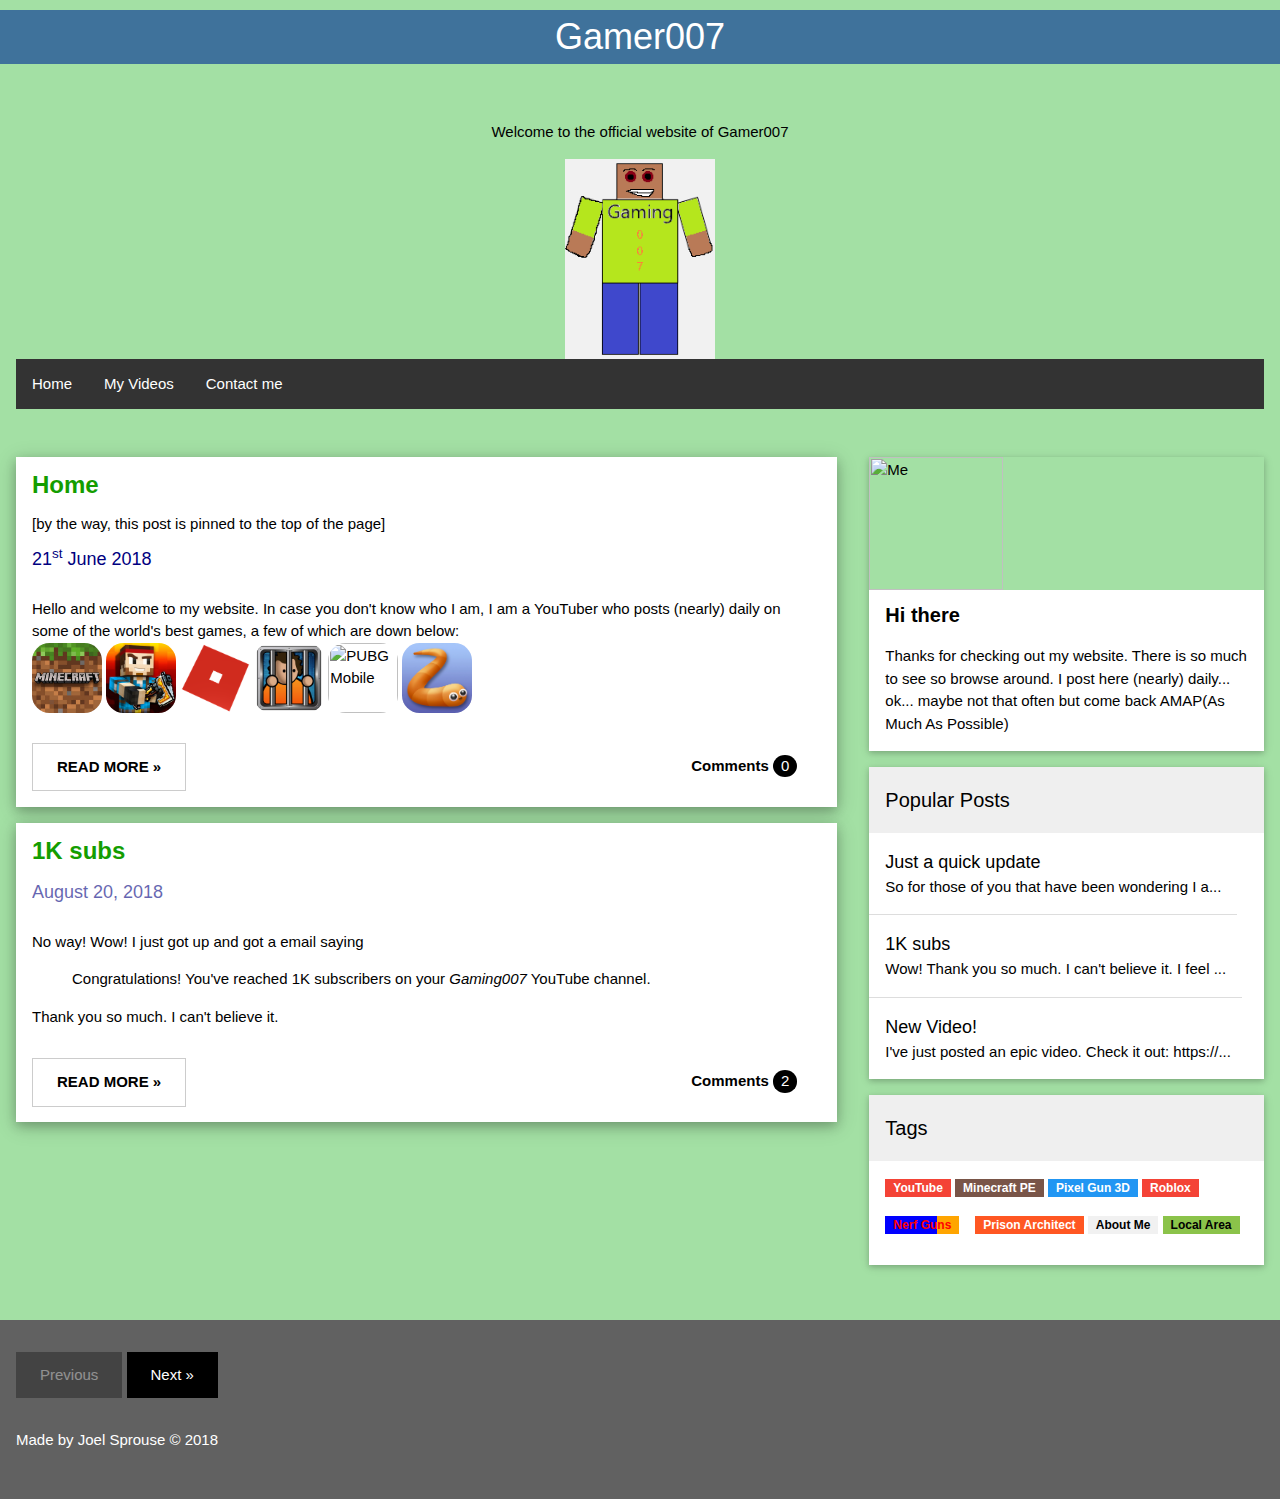
==== commit 8e4392cb: "Merge branch 'master' into Colours" ====
--- a/website/index.html
+++ b/website/index.html
@@ -9,10 +9,10 @@
 <link rel="stylesheet" type="text/css" href="Navigation.css">
 </head>
 
-<body class="w3-light-grey">
+<body class="background">
 <div class="w3-content" style="max-width:1400px">
-<section class="light">
-  <h1 class="gradient1">Gamer007</h1>
+<section class="sitetitle">
+  <h1>Gamer007</h1>
 </section>
 <header class="w3-container w3-center w3-padding-32"> 
   <p>Welcome to the official website of Gamer007</p>
@@ -47,29 +47,31 @@
           <p><button class="w3-button w3-padding-large w3-white w3-border"><b>READ MORE »</b></button></p>
         </div>
         <div class="w3-col m4 w3-hide-small">
-          <p><span class="w3-padding-large w3-right"><b>Comments  </b> <span class="w3-tag">0</span></span></p>
+          <p><span class="w3-padding-large w3-right"><b>Comments  </b> <span class="w3-badge">0</span></span></p>
         </div>
       </div>
     </div>
   </div>
-  <hr>
 
   <!-- Blog entry -->
   <div class="w3-card-4 w3-margin w3-white">
-  <img src="/w3images/bridge.jpg" alt="Norway" style="width:100%">
     <div class="w3-container">
-      <h3><b>Hey there</b></h3>
-      <h5>1<sup>st</sup> September 2018</h5>
+
+      <h3><b>1K subs</b></h3>
+      <h5><span class="w3-opacity">August 20, 2018</span></h5>
     </div>
 
     <div class="w3-container">
-      <p>So just a quick update. I've been...</p>
+      <p>No way! Wow! I just got up and got a email saying 
+      <blockquote>Congratulations! You've reached 1K subscribers on your <i>Gaming007</i> YouTube channel. </blockquote>
+       Thank you so much. I can't believe it. </p>
+
       <div class="w3-row">
         <div class="w3-col m8 s12">
           <p><button class="w3-button w3-padding-large w3-white w3-border"><b>READ MORE »</b></button></p>
         </div>
         <div class="w3-col m4 w3-hide-small">
-          <p><span class="w3-padding-large w3-right"><b>Comments  </b> <span class="w3-badge">2</span></span></p>
+          <p><span class="w3-padding-large w3-right"><b>Comments  </b> <span class="w3-badge">2</span></span></p>
         </div>
       </div>
     </div>
@@ -81,16 +83,16 @@
 <div class="w3-col l4">
   <!-- About Card -->
   <div class="w3-card w3-margin w3-margin-top">
-  <img src="/w3images/avatar_g.jpg" style="width:100%" alt="Me">
+  <img src="/w3images/avatar_g.jpg" style="width:100pt" alt="Me">
     <div class="w3-container w3-white">
       <h4><b>Hi there</b></h4>
       <p>Thanks for checking out my website. There is so much to see so browse around. I post here (nearly) daily... ok... maybe not that often but come back AMAP(As Much As Possible)</p>
     </div>
-  </div><hr>
+  </div>
   
   <!-- Posts -->
   <div class="w3-card w3-margin">
-    <div class="w3-container w3-padding">
+    <div class="w3-container w3-padding near-white">
       <h4>Popular Posts</h4>
     </div>
     <ul class="w3-ul w3-hoverable w3-white">
@@ -108,11 +110,10 @@
       </li>	  
     </ul>
   </div>
-  <hr> 
  
   <!-- Labels / tags -->
   <div class="w3-card w3-margin">
-    <div class="w3-container w3-padding">
+    <div class="w3-container w3-padding near-white">
       <h4>Tags</h4>
     </div>
     <div class="w3-container w3-white">
@@ -139,4 +140,4 @@
 </footer>
 
 </body>
-</html>
+</html>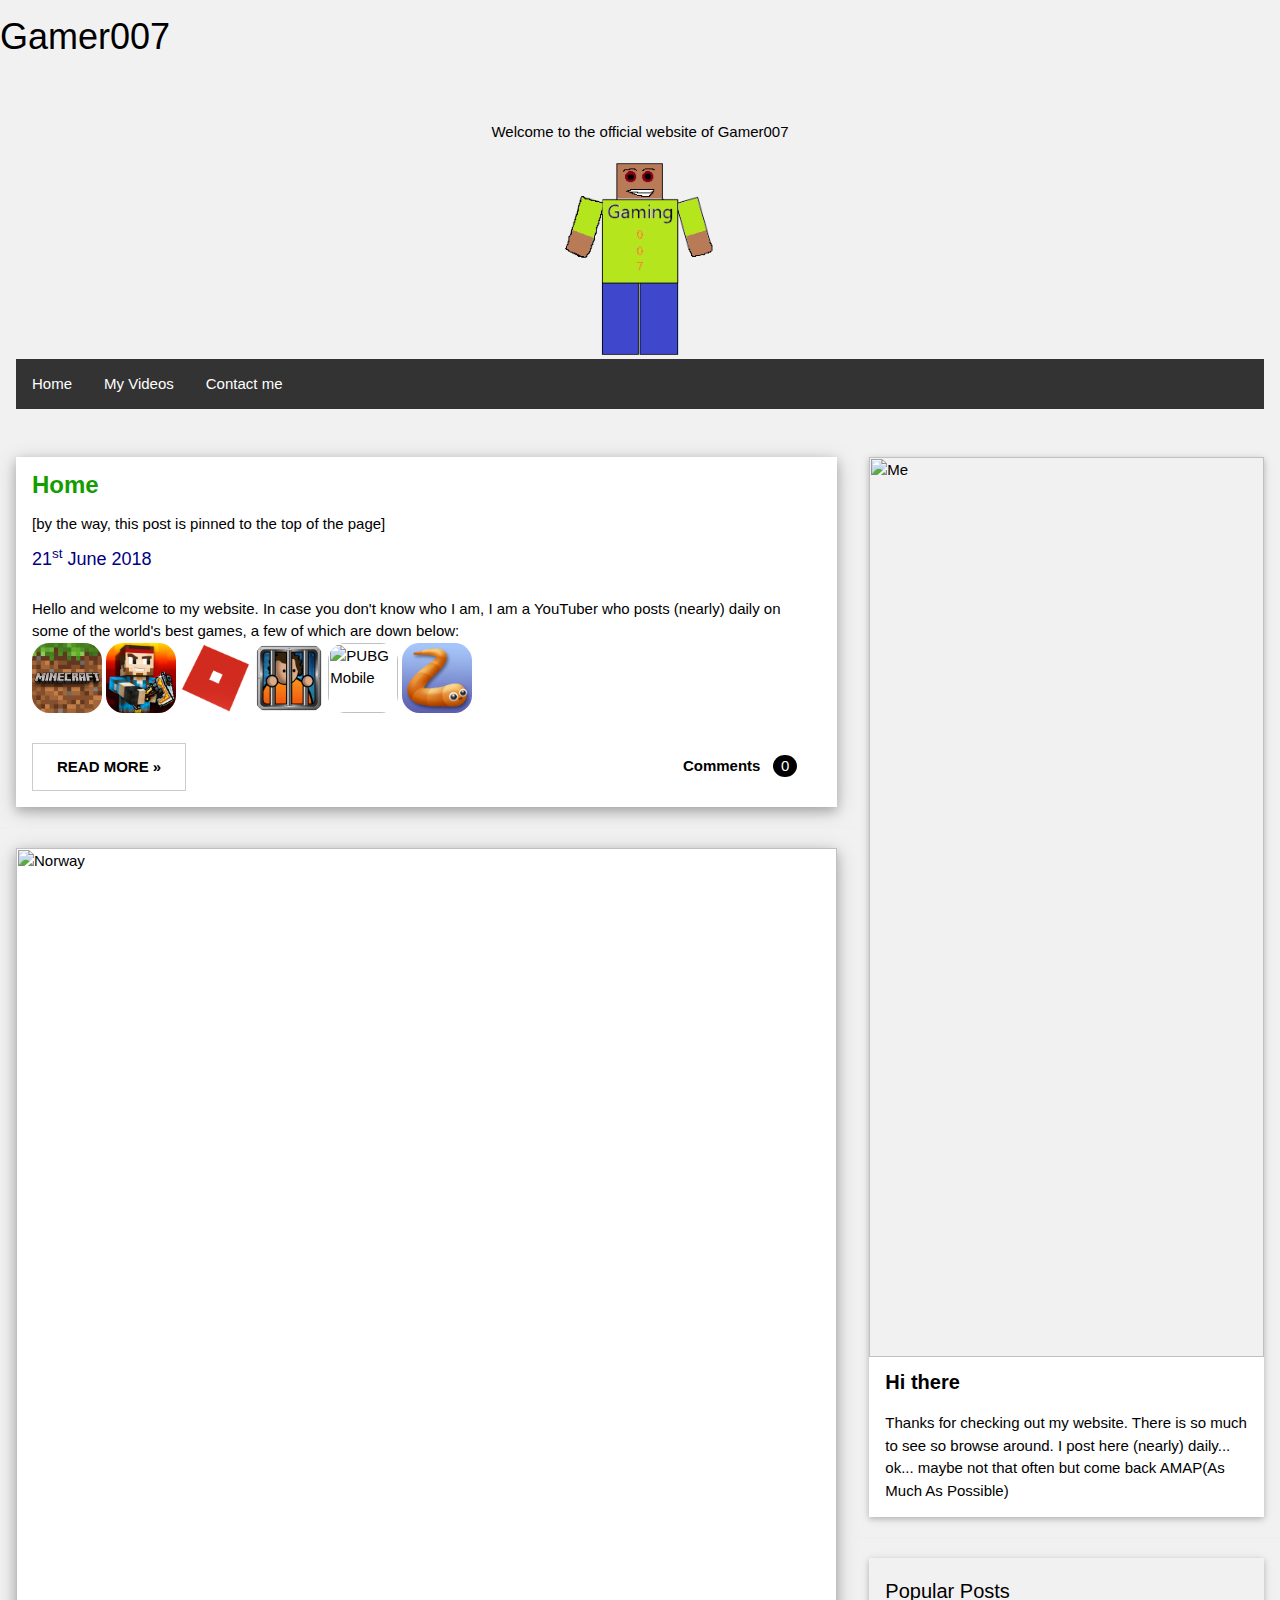
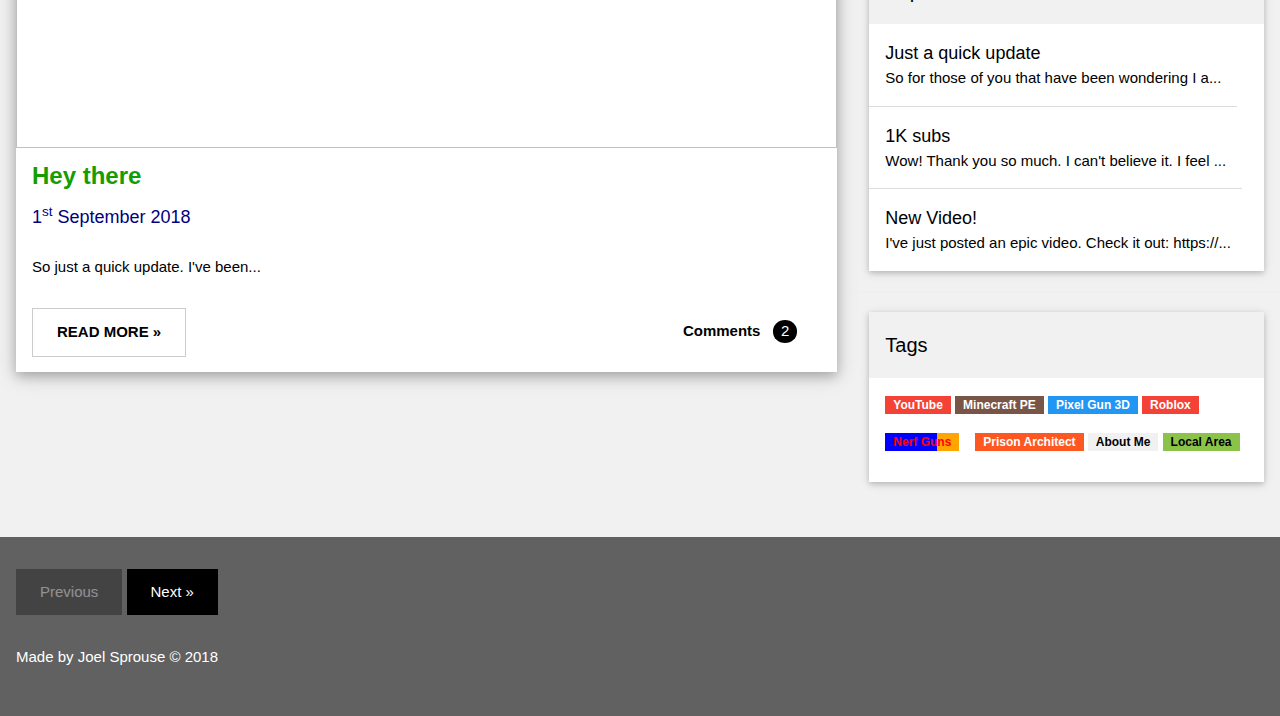
==== commit bedafb85: "list sorted" ====
--- a/website/index.html
+++ b/website/index.html
@@ -9,10 +9,10 @@
 <link rel="stylesheet" type="text/css" href="Navigation.css">
 </head>
 
-<body class="background">
+<body class="w3-light-grey">
 <div class="w3-content" style="max-width:1400px">
-<section class="sitetitle">
-  <h1>Gamer007</h1>
+<section class="light">
+  <h1 class="gradient1">Gamer007</h1>
 </section>
 <header class="w3-container w3-center w3-padding-32"> 
   <p>Welcome to the official website of Gamer007</p>
@@ -47,31 +47,29 @@
           <p><button class="w3-button w3-padding-large w3-white w3-border"><b>READ MORE »</b></button></p>
         </div>
         <div class="w3-col m4 w3-hide-small">
-          <p><span class="w3-padding-large w3-right"><b>Comments  </b> <span class="w3-badge">0</span></span></p>
+          <p><span class="w3-padding-large w3-right"><b>Comments  </b> <span class="w3-badge">0</span></span></p>
         </div>
       </div>
     </div>
   </div>
+  <hr>
 
   <!-- Blog entry -->
   <div class="w3-card-4 w3-margin w3-white">
+  <img src="/w3images/bridge.jpg" alt="Norway" style="width:100%">
     <div class="w3-container">
-
-      <h3><b>1K subs</b></h3>
-      <h5><span class="w3-opacity">August 20, 2018</span></h5>
+      <h3><b>Hey there</b></h3>
+      <h5>1<sup>st</sup> September 2018</h5>
     </div>
 
     <div class="w3-container">
-      <p>No way! Wow! I just got up and got a email saying 
-      <blockquote>Congratulations! You've reached 1K subscribers on your <i>Gaming007</i> YouTube channel. </blockquote>
-       Thank you so much. I can't believe it. </p>
-
+      <p>So just a quick update. I've been...</p>
       <div class="w3-row">
         <div class="w3-col m8 s12">
           <p><button class="w3-button w3-padding-large w3-white w3-border"><b>READ MORE »</b></button></p>
         </div>
         <div class="w3-col m4 w3-hide-small">
-          <p><span class="w3-padding-large w3-right"><b>Comments  </b> <span class="w3-badge">2</span></span></p>
+          <p><span class="w3-padding-large w3-right"><b>Comments  </b> <span class="w3-badge">2</span></span></p>
         </div>
       </div>
     </div>
@@ -83,16 +81,16 @@
 <div class="w3-col l4">
   <!-- About Card -->
   <div class="w3-card w3-margin w3-margin-top">
-  <img src="/w3images/avatar_g.jpg" style="width:100pt" alt="Me">
+  <img src="/w3images/avatar_g.jpg" style="width:100%" alt="Me">
     <div class="w3-container w3-white">
       <h4><b>Hi there</b></h4>
       <p>Thanks for checking out my website. There is so much to see so browse around. I post here (nearly) daily... ok... maybe not that often but come back AMAP(As Much As Possible)</p>
     </div>
-  </div>
+  </div><hr>
   
   <!-- Posts -->
   <div class="w3-card w3-margin">
-    <div class="w3-container w3-padding near-white">
+    <div class="w3-container w3-padding">
       <h4>Popular Posts</h4>
     </div>
     <ul class="w3-ul w3-hoverable w3-white">
@@ -110,10 +108,11 @@
       </li>	  
     </ul>
   </div>
+  <hr> 
  
   <!-- Labels / tags -->
   <div class="w3-card w3-margin">
-    <div class="w3-container w3-padding near-white">
+    <div class="w3-container w3-padding">
       <h4>Tags</h4>
     </div>
     <div class="w3-container w3-white">
@@ -140,4 +139,4 @@
 </footer>
 
 </body>
-</html>+</html>
--- a/website/Navigation.css
+++ b/website/Navigation.css
@@ -1,12 +1,23 @@
-.ulist, .ulist ulist {
+list {
   list-style: none;
   text-decoration: none;
+  display:list-item;
+  list-style-type: disc;
 }
 
-.ulist list.h:before {
+list.h:before {
   content: "\2713";
-} /*Site History lists */
+}
 
+ulist {
+    display: block;
+    list-style-type: disc;
+    margin-top: 1em;
+    margin-bottom: 1em;
+    margin-left: 0;
+    margin-right: 0;
+    padding-left: 40px;
+}
 
 ul {
     list-style-type: none;
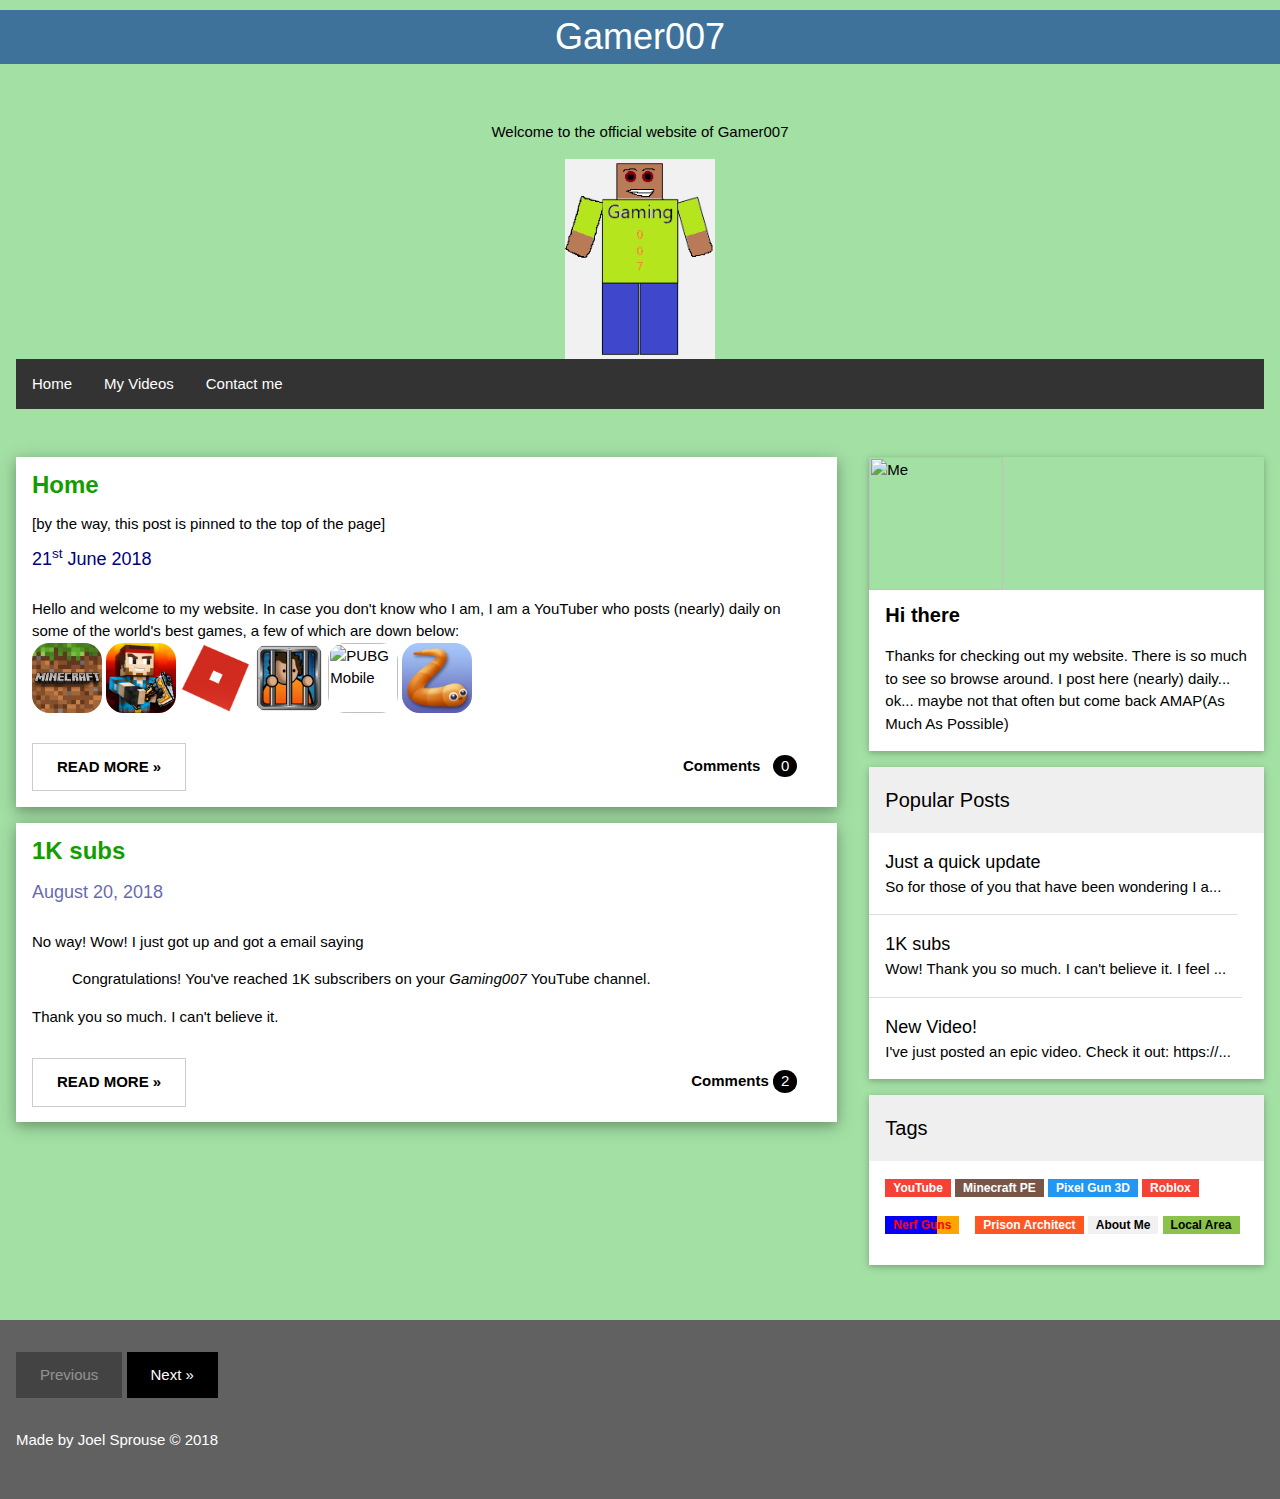
==== commit ba5b75e5: "moved images and resolved conflicts" ====
--- a/website/index.html
+++ b/website/index.html
@@ -9,10 +9,10 @@
 <link rel="stylesheet" type="text/css" href="Navigation.css">
 </head>
 
-<body class="w3-light-grey">
+<body class="background">
 <div class="w3-content" style="max-width:1400px">
-<section class="light">
-  <h1 class="gradient1">Gamer007</h1>
+<section class="sitetitle">
+  <h1>Gamer007</h1>
 </section>
 <header class="w3-container w3-center w3-padding-32"> 
   <p>Welcome to the official website of Gamer007</p>
@@ -52,24 +52,26 @@
       </div>
     </div>
   </div>
-  <hr>
 
   <!-- Blog entry -->
   <div class="w3-card-4 w3-margin w3-white">
-  <img src="/w3images/bridge.jpg" alt="Norway" style="width:100%">
     <div class="w3-container">
-      <h3><b>Hey there</b></h3>
-      <h5>1<sup>st</sup> September 2018</h5>
+
+      <h3><b>1K subs</b></h3>
+      <h5><span class="w3-opacity">August 20, 2018</span></h5>
     </div>
 
     <div class="w3-container">
-      <p>So just a quick update. I've been...</p>
+      <p>No way! Wow! I just got up and got a email saying 
+      <blockquote>Congratulations! You've reached 1K subscribers on your <i>Gaming007</i> YouTube channel. </blockquote>
+       Thank you so much. I can't believe it. </p>
+
       <div class="w3-row">
         <div class="w3-col m8 s12">
           <p><button class="w3-button w3-padding-large w3-white w3-border"><b>READ MORE »</b></button></p>
         </div>
         <div class="w3-col m4 w3-hide-small">
-          <p><span class="w3-padding-large w3-right"><b>Comments  </b> <span class="w3-badge">2</span></span></p>
+          <p><span class="w3-padding-large w3-right"><b>Comments  </b> <span class="w3-badge">2</span></span></p>
         </div>
       </div>
     </div>
@@ -81,16 +83,16 @@
 <div class="w3-col l4">
   <!-- About Card -->
   <div class="w3-card w3-margin w3-margin-top">
-  <img src="/w3images/avatar_g.jpg" style="width:100%" alt="Me">
+  <img src="/w3images/avatar_g.jpg" style="width:100pt" alt="Me">
     <div class="w3-container w3-white">
       <h4><b>Hi there</b></h4>
       <p>Thanks for checking out my website. There is so much to see so browse around. I post here (nearly) daily... ok... maybe not that often but come back AMAP(As Much As Possible)</p>
     </div>
-  </div><hr>
+  </div>
   
   <!-- Posts -->
   <div class="w3-card w3-margin">
-    <div class="w3-container w3-padding">
+    <div class="w3-container w3-padding near-white">
       <h4>Popular Posts</h4>
     </div>
     <ul class="w3-ul w3-hoverable w3-white">
@@ -108,11 +110,10 @@
       </li>	  
     </ul>
   </div>
-  <hr> 
  
   <!-- Labels / tags -->
   <div class="w3-card w3-margin">
-    <div class="w3-container w3-padding">
+    <div class="w3-container w3-padding near-white">
       <h4>Tags</h4>
     </div>
     <div class="w3-container w3-white">
@@ -139,4 +140,4 @@
 </footer>
 
 </body>
-</html>
+</html>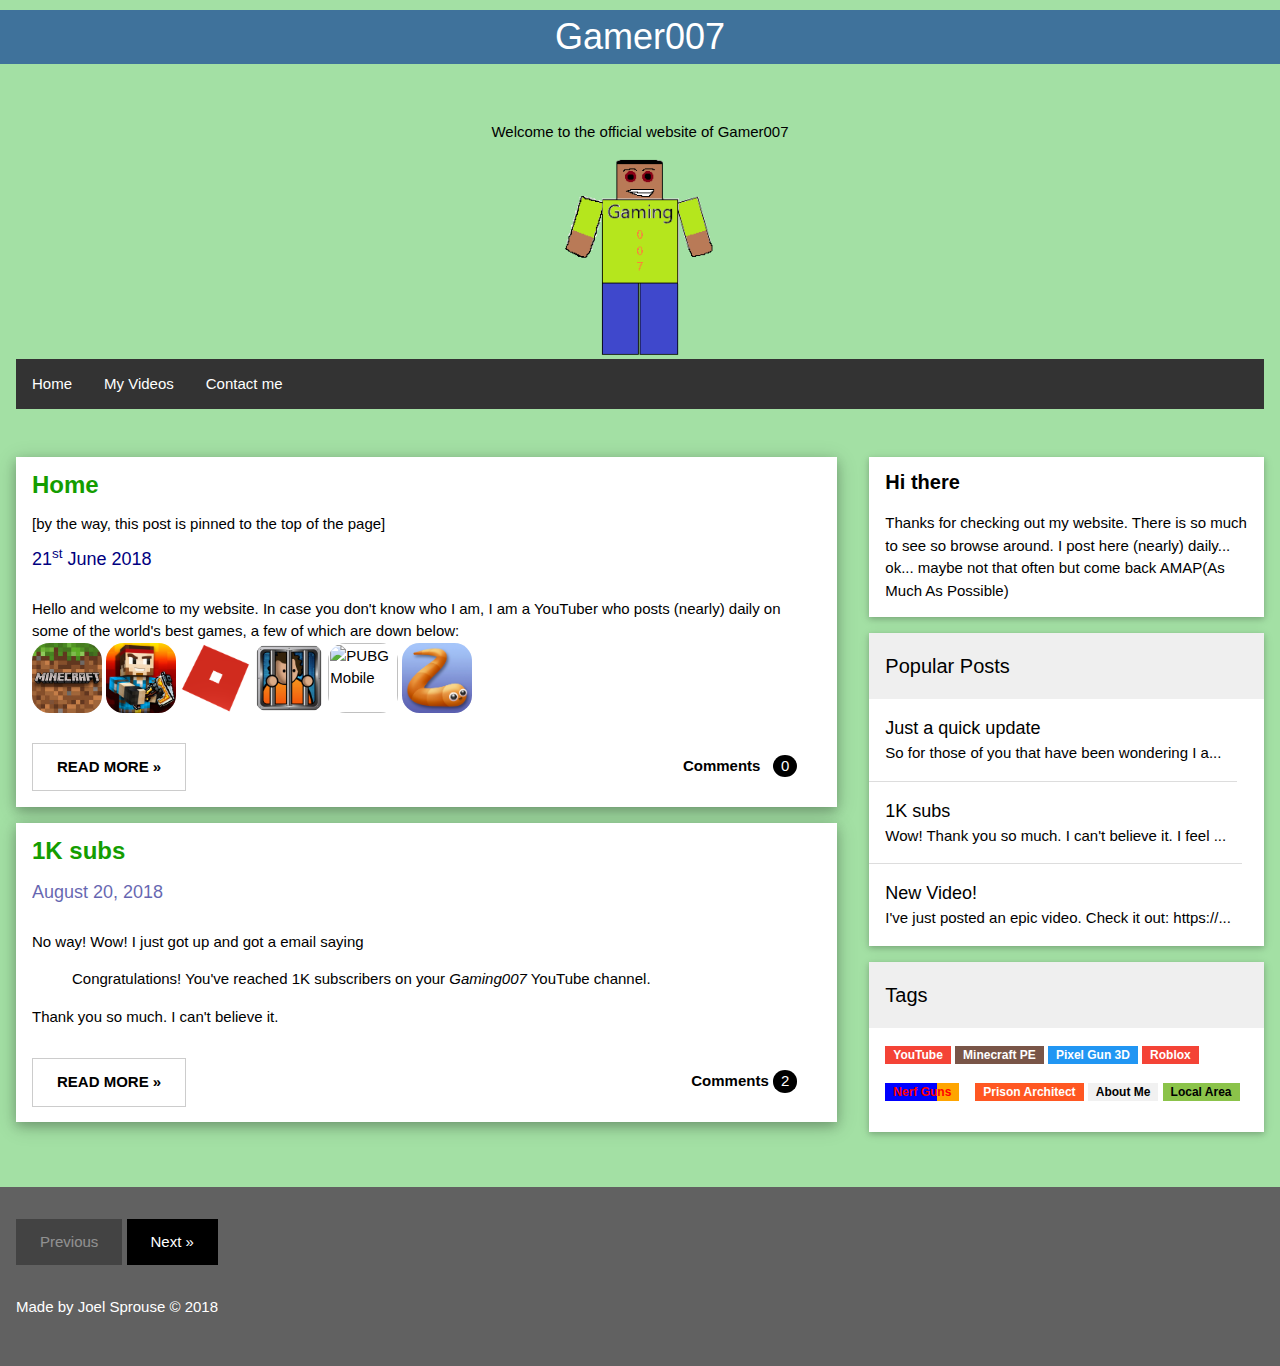
==== commit 339a3b5d: "sites finished" ====
--- a/website/index.html
+++ b/website/index.html
@@ -20,7 +20,7 @@
 <ul id="Navigation">
   <li><a href="index.html">Home</a></li>
   <li><a href="videos.html">My Videos</a></li>
-  <li><a href="">Contact me</a></li>
+  <li><a href="#">Contact me</a></li>
 </ul>
 </header>
 
@@ -83,7 +83,6 @@
 <div class="w3-col l4">
   <!-- About Card -->
   <div class="w3-card w3-margin w3-margin-top">
-  <img src="/w3images/avatar_g.jpg" style="width:100pt" alt="Me">
     <div class="w3-container w3-white">
       <h4><b>Hi there</b></h4>
       <p>Thanks for checking out my website. There is so much to see so browse around. I post here (nearly) daily... ok... maybe not that often but come back AMAP(As Much As Possible)</p>
@@ -118,7 +117,7 @@
     </div>
     <div class="w3-container w3-white">
     <p> 
-	<a href=""><span class="w3-tag w3-red w3-small w3-margin-bottom">YouTube</span></a> <a href=""><span class="w3-tag w3-brown w3-small w3-margin-bottom">Minecraft PE</span></a> <a href=""><span class="w3-tag w3-blue w3-small w3-margin-bottom">Pixel Gun 3D</span></a> <a href=""><span class="w3-tag w3-red w3-small w3-margin-bottom">Roblox</span></a> <a href=""><span class="w3-tag blue80red20 w3-small w3-margin-bottom w3-margin-right">Nerf Guns</span></a><a href=""><span class="w3-tag w3-deep-orange w3-small w3-margin-bottom">Prison Architect</span></a>  <a href=""><span class="w3-tag w3-light-grey w3-small w3-margin-bottom">About Me</span></a> <a href=""><span class="w3-tag w3-light-green w3-small w3-margin-bottom">Local Area</span></a> 
+	<a href="#"><span class="w3-tag w3-red w3-small w3-margin-bottom">YouTube</span></a> <a href="#"><span class="w3-tag w3-brown w3-small w3-margin-bottom">Minecraft PE</span></a> <a href="#"><span class="w3-tag w3-blue w3-small w3-margin-bottom">Pixel Gun 3D</span></a> <a href="#"><span class="w3-tag w3-red w3-small w3-margin-bottom">Roblox</span></a> <a href="#"><span class="w3-tag blue80red20 w3-small w3-margin-bottom w3-margin-right">Nerf Guns</span></a><a href="#"><span class="w3-tag w3-deep-orange w3-small w3-margin-bottom">Prison Architect</span></a>  <a href="#"><span class="w3-tag w3-light-grey w3-small w3-margin-bottom">About Me</span></a> <a href="#"><span class="w3-tag w3-light-green w3-small w3-margin-bottom">Local Area</span></a> 
     </p>
     </div>
   </div>
